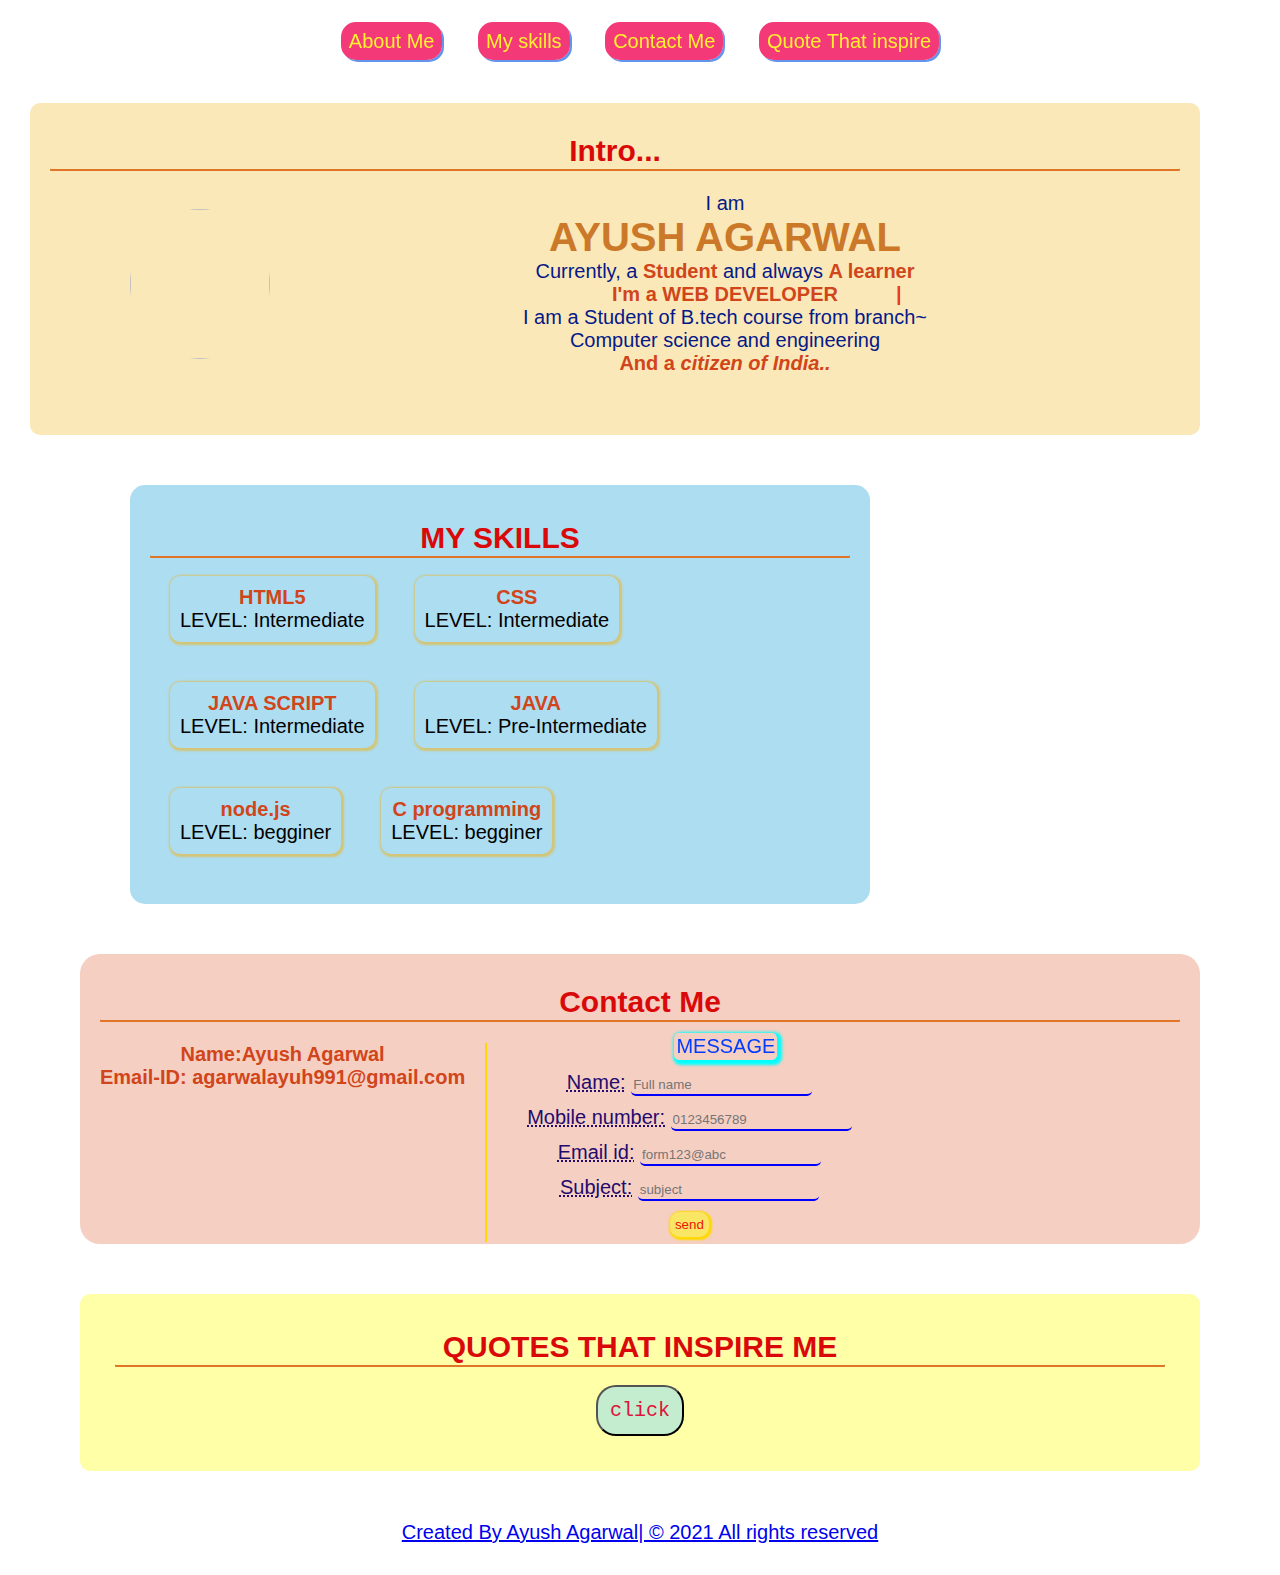
==== index.html @ 65d8fb32 "Update index.html" ====
<!DOCTYPE html>
<html lang="en">

<head>
    <meta charset="UTF-8">
    <meta http-equiv="X-UA-Compatible" content="IE=edge">
    <meta name="viewport" content="width=device-width, initial-scale=1.0">
    <title>My CV</title>
    <link rel="stylesheet" href="portfolio.css">
</head>

<body>
    <nav>
        <a class="nav" href="#About_Me">About Me</a>
        <a class="nav" href="#skills">My skills</a>
        <a class="nav" href="#contact">Contact Me</a>
        <a class="nav" href="#quote">Quote That inspire</a>
    </nav>
    <main>
        <section id="About_Me">
            <header>Intro...</header>
            <img src="/portfolio/profile.JPG" id="profile" alt=""><br>
            <span>I am </span>
            <h1>AYUSH AGARWAL</h1>
            <span>Currently, a <b>Student</b> and always <b>A learner</b></span><br>
            <b>I'm a WEB DEVELOPER</b>
            <b id="cursor">|</b><b id="cursor1">|</b>
            <p>I am a Student of B.tech course from branch~<br> Computer science and engineering</p>
            <b>And a <i>citizen of India..</i></b>
        </section>

        <section id="skills">
            <header>MY SKILLS</header>
            <div id="language">
                
                <div  class="border"id="html">
                    <b>HTML5</b><br>
                    <span>LEVEL: Intermediate</span>
                </div>
                <div  class="border"id="css">
                    <b>CSS</b><br>
                    <span>LEVEL: Intermediate</span>
                </div>
                <div class="border" id="js">
                    <b>JAVA SCRIPT</b><br>
                    <span>LEVEL: Intermediate</span>
                </div>
                <div  class="border"id="java">
                    <b>JAVA</b><br>
                    <span>LEVEL: Pre-Intermediate</span>
                </div>
                <div class="border" id="node">
                    <b>node.js</b><br>
                    <span>LEVEL: begginer</span>
                </div>
                <div class="border" id="c">
                    <b>C programming</b><br>
                    <span>LEVEL: begginer</span>
                </div>
            </div>
        </section>
        <section id="contact">
            <header>Contact Me</header><div id="contact1">
                <br>
            <b>Name:Ayush Agarwal</b><br>
            <b>Email-ID: agarwalayuh991@gmail.com</b></div><br>
            <div id="contactForm">
                <span id="msg">MESSAGE</span><br>
                <label>
                    <span>Name:</span>
                    <input type="text" id="name" placeholder="Full name" required />
                    <p id="invalid" style="color: rgb(218, 25, 63)"></p>
                </label>
                <label>
                    <span>Mobile number:</span>
                    <input type="number" id="number" placeholder="0123456789" required />
                    <p id="invalid1" style="color: rgb(218, 25, 63)"></p>
                </label>
                <label>
                    <span>Email id:</span>
                    <input type="email" name="email" id="email" placeholder="form123@abc" required />
                </label><br>
                <label>
                    <span>Subject:</span>
                    <input type="text" placeholder="subject">
                </label><br>
                <label for="submit">
                    <button id="submit">send</button>
                </label>
            </div>
        </section>
        <section id="quote1">
            <header>QUOTES THAT INSPIRE ME</header>
            <button class="op" id="click"> click</button>
            <div id="open" class="op">
                <span id="quote">THE KEY OF HAPPINESS IS REDUCTION OF DESIRES</span><br>
                <b id="K">~ Bhagwat Gita</b>
            </div>
        </section>
    </main>
    <footer>
        <a class="a" href="#">Created By Ayush Agarwal| &copy; 2021 All rights reserved </a>
    </footer>
    <script src="portfolio.js"></script>
</body>

</html>
---- portfolio.css ----
*{
    margin: 0;
}
body{
    background-image: url("portfolio.jpg");
    /* overflow: hidden; */
    background-repeat: no-repeat;
    background-size: cover;
    font-size: 20px;
    height: fit-content;
    text-align: center;
    padding: 30px;
    font-family: 'Gill Sans', 'Gill Sans MT', Calibri, 'Trebuchet MS', sans-serif;
}
#About_Me{
    background-color: rgba(238, 181, 25, 0.308);
    padding: 20px;
    padding-top: 30px;
    padding-bottom: 60px;
    margin-left: 0px;
    text-align: center;
    color: rgb(6, 25, 136);
    border-radius: 10px;
    /* display: flex;
    flex-wrap: wrap; */
}
#cursor{
    position: absolute;
    /* position: fixed; */
    left: 70%;
    text-align: left;
    color: rgb(236, 60, 37);
    width: 0px;
    opacity: 0%;
    background-color: rgb(235, 220, 173);
    animation: move  steps(11) 2s;
    /* animation: blink 1s linear infinite; */
    z-index: 11;
}
#cursor1{
    position: absolute;
    /* position: fixed; */
    left: 70%;
    text-align: left;
    color: rgb(236, 60, 37);
    width: 0px;
    z-index: 9;
    /* opacity: 0%; */
    background-color: rgb(235, 220, 173);
    /* animation: move 2s steps(11) ; */
    animation: blink 1s linear infinite;
}
@keyframes move {
    0%{
        opacity: 100%;
        left: 52%;
        width: 190px;
    }
    100%{
        opacity:100% ;
        width: 0px;
        left: 71.5%;
    }
}
@keyframes blink {
    0%{
        opacity: 0%;
    }
    100%{
        opacity:100%;
    }
}
#skills{
    background-color: rgba(24, 159, 212, 0.356);
    padding: 20px;
    padding-top: 35px;
    padding-bottom: 30px;
    border-radius: 15px;
    width: 700px;
    margin-left: 100px;
}
#language{
    display: flex;
     flex-wrap: wrap;
}
.border:hover{
background-color: rgba(184, 152, 11, 0.568);
font-size: 22px;
}
#java:hover{
    background-color: rgba(245, 243, 132, 0.651);
    font-size: 22px;
}
#node:hover ,#c:hover{
    background-color: rgba(149, 226, 250, 0.651);
}
.border{
    margin: 20px;
    border-radius: 10px;
    box-shadow: 1px 1px 2px 2px rgba(214, 194, 107, 0.904);
    padding: 10px;
}
b{
    color: rgb(209, 69, 27);
}
h1{
    color: rgb(204, 120, 41);
}
header{
    color: rgb(218, 9, 9);
    font-size: 30px;
    font-weight: 600;
    /* width: fit-content; */
    border-radius: 1px;
    padding: 1px;
    box-shadow: 0px 2px 0px 0px rgb(224, 116, 39);    
    /* margin-bottom: 5px; */
    
}
#profile{
    height: 150px;
    width: 140px;
    border-radius: 50%;
    float: left;
    margin-top: 40px;
    margin-left: 80px;

}
#open, .op{
    border-radius: 20px;
    padding: 12px;
    background-color: rgba(134, 215, 247, 0.486);
    /* position: absolute; */
    text-align: right;
    left: 25%;
    color: crimson;
    top: 40%;
    font-size: 20px;
    margin: auto;
    font-family:monospace;
}
#K{
    animation: appear 4s ease-in 0s ;
    color: rgb(0, 119, 255);
}
#quote{
    animation: dis 1s ease-in 0s;
}
#contact1{
    float:left;
    height: 190px;
}
@keyframes dis {
    0%{
        opacity: 0%;
    }
    50%{
        letter-spacing: 1px;
        opacity: 30%;
    }
    100%{
        opacity: 100%;
        /* animation-fill-mode: backwards; */
    }
}
@keyframes appear {
    0%{
        opacity: 0%;
    }
    50%{
        opacity: 80%;
    }
    100%{
        opacity: 100%;
    }
}
.nav:hover{
    color: rgb(240, 73, 23);
    background-color: rgba(255, 252, 102, 0.637);
}
.nav{
    text-decoration-line: none;
    color: rgb(255, 241, 47);
    background-color: rgba(241, 25, 97, 0.863);
    font-family: 'Gill Sans', 'Gill Sans MT', Calibri, 'Trebuchet MS', sans-serif;
    padding: 8px;
    margin: 15px;
    box-shadow: 2px 2px cornflowerblue;
    /* border-style: ridge; */
    border-radius: 15px;
    /* margin-bottom: ; */
}
#contact{
    background-color: rgba(233, 150, 122, 0.459);
    padding: 30px;
    height: 230px;
    padding-left: 20px;
    padding-right: 20px;
    border-radius: 20px;
}

#contactForm{
    padding-left: 20px;
    margin-left: 20px;
    border-left: gold 2px solid;
    padding: 5px;
    padding-left: 40px;
    /* width: fit-content;
    height: fit-content; */
    float: left;
}
section{
    margin: 50px;
}
nav{
    top: 0px;
    position: sticky;
}
label>span{
    color: rgb(35, 11, 110);
    text-decoration-line: underline;
    text-decoration-style: dotted;
}
label>input{
    outline: none;
    border: none;
    border-radius: 5px;
    margin-bottom: 10px;
    color: brown;
    background-color: inherit;
    border-bottom: 2px blue solid;
    padding: 2px;
}
#msg{
    color: rgb(0, 60, 255);
    position: absolute;
    /* padding-bottom: 10px; */
    padding: 2px;
    border-radius: 5px;
    box-shadow: 2px 2px 3px 3px aqua;
    margin-left: -15px;
    margin-top: -15px;
    /* margin-bottom: 20px;  */
}
#submit:hover{
    background-color: khaki;
}
#submit{
    border: none;
    padding: 5px;
    border-radius: 10px;
    box-shadow: 1px 1px 2px 2px rgb(255, 217, 0);
    color: rgb(235, 21, 5);
    background-color: rgba(255, 255, 0, 0.479);
}
#quote1{
    padding: 35px;
    border-radius: 10px;
    background-color: rgba(255, 255, 0, 0.342);
}
#open{
    margin-top: 15px;
    width: fit-content;
}
#click{
    margin-top: 20px;
}
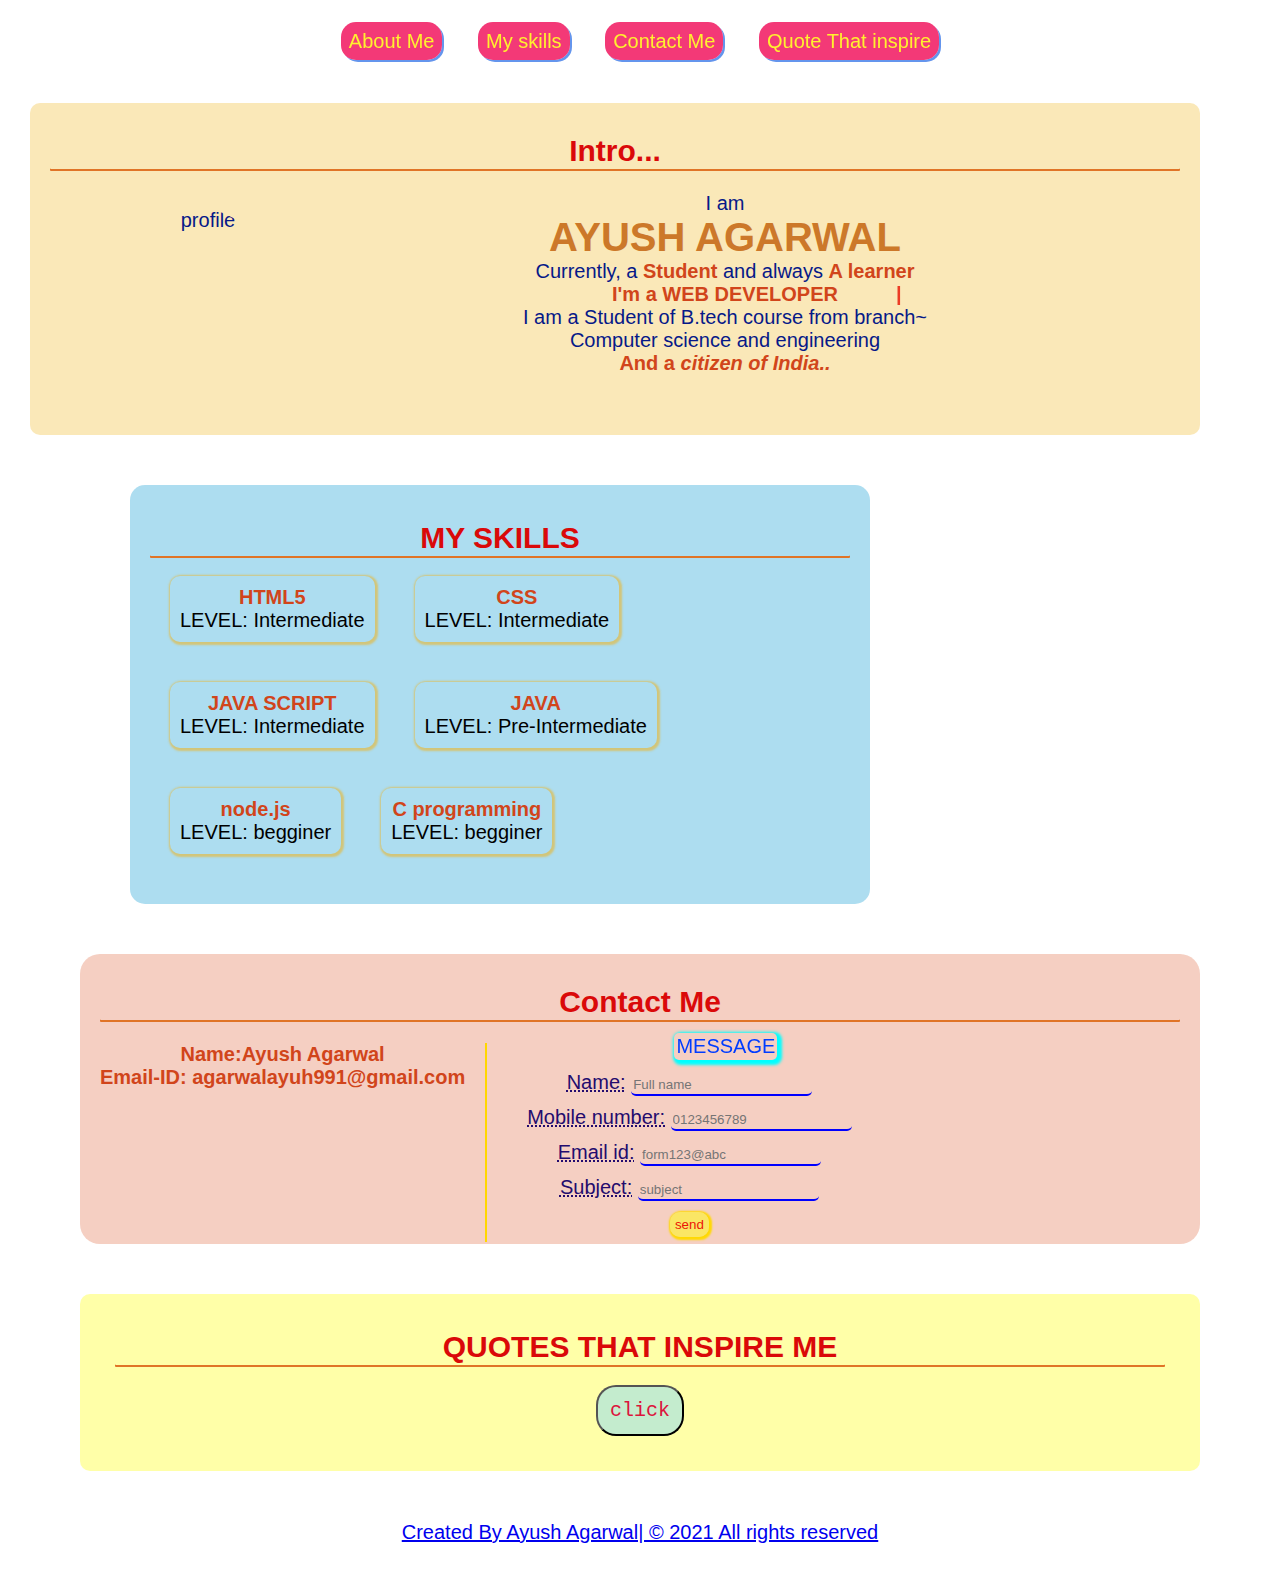
==== commit 979f37de: "path updated" ====
--- a/index.html
+++ b/index.html
@@ -19,7 +19,7 @@
     <main>
         <section id="About_Me">
             <header>Intro...</header>
-            <img src="/portfolio/profile.JPG" id="profile" alt=""><br>
+            <img src="img/profile.jpg" id="profile" alt="profile"><br>
             <span>I am </span>
             <h1>AYUSH AGARWAL</h1>
             <span>Currently, a <b>Student</b> and always <b>A learner</b></span><br>
--- a/portfolio.css
+++ b/portfolio.css
@@ -2,7 +2,7 @@
     margin: 0;
 }
 body{
-    background-image: url("portfolio.jpg");
+    background-image: url("/img/portfolio.jpg");
     /* overflow: hidden; */
     background-repeat: no-repeat;
     background-size: cover;
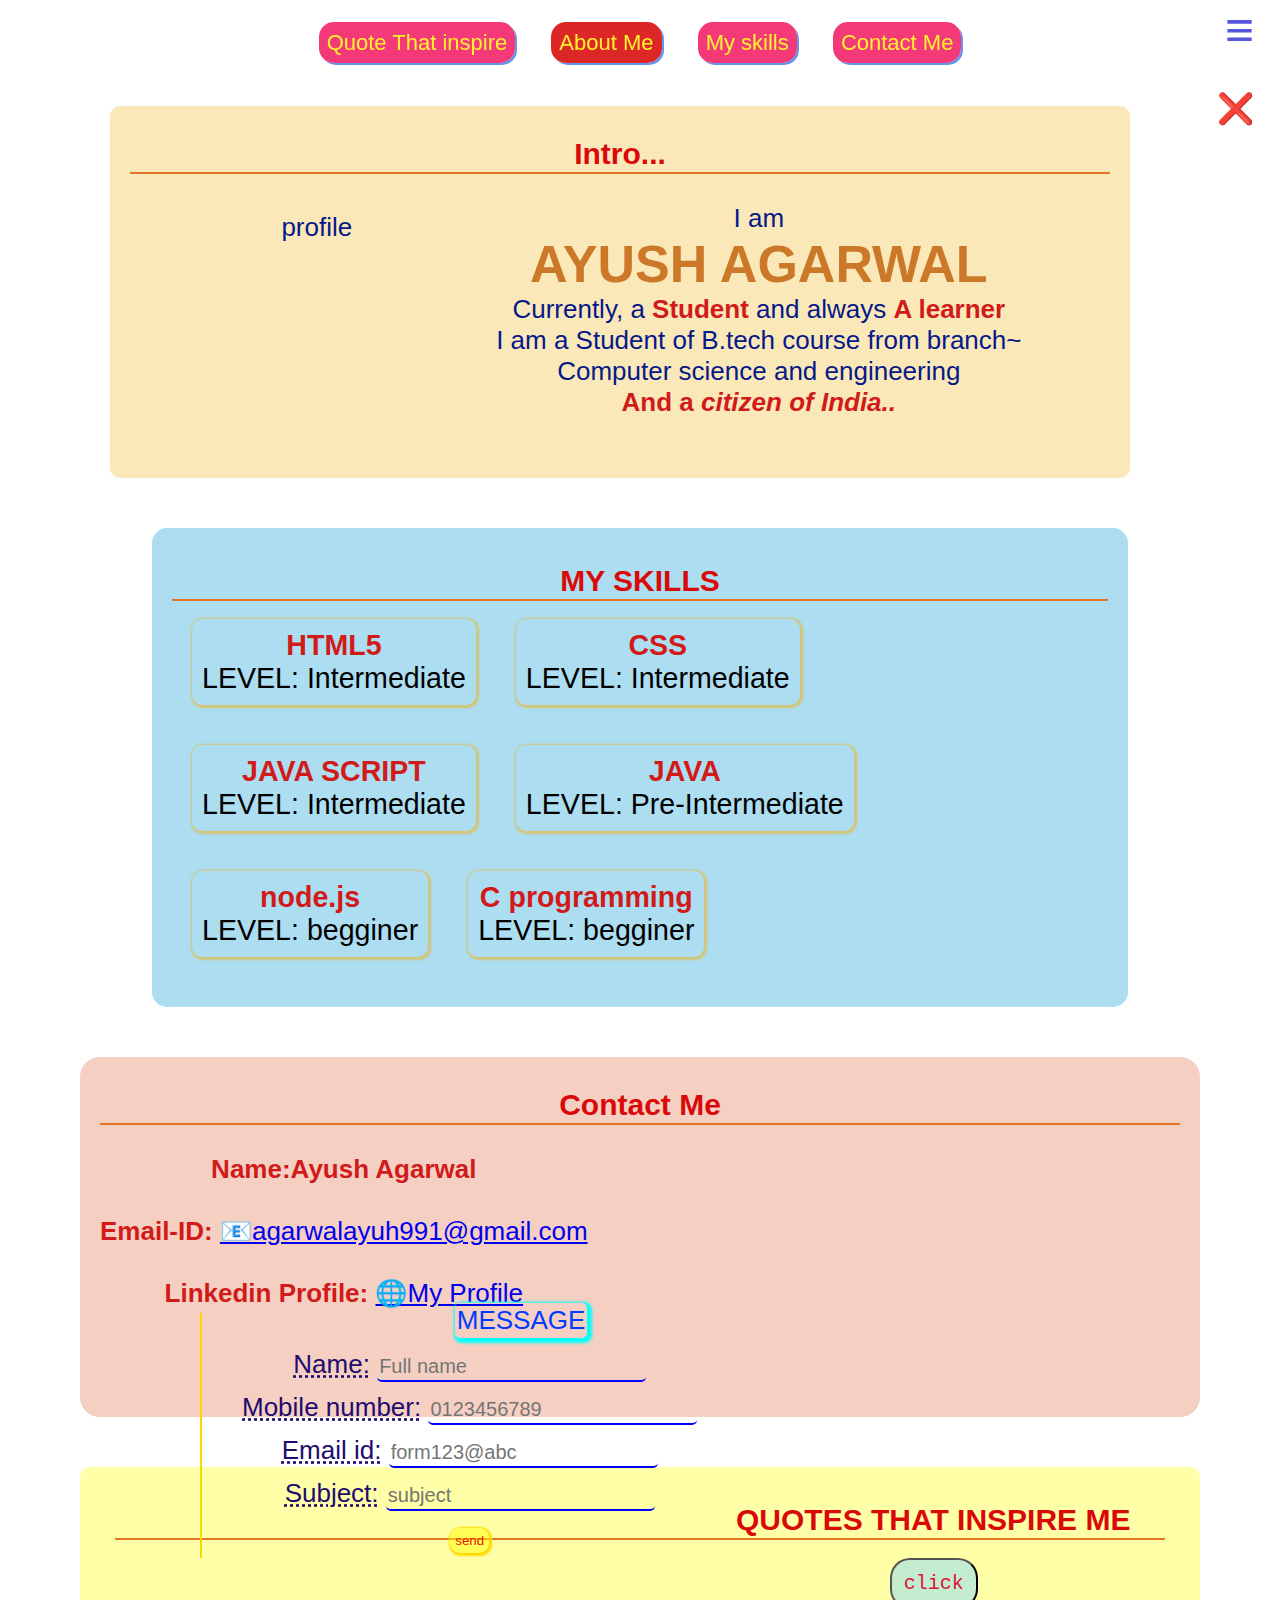
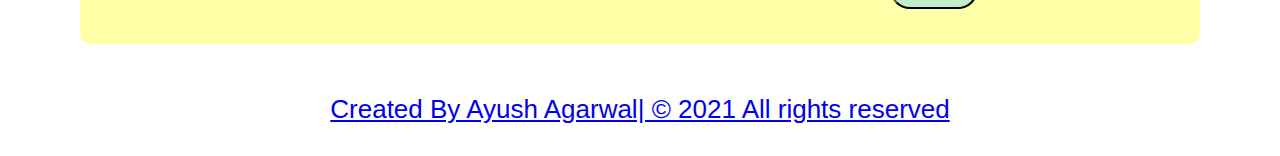
==== commit 70388ac2: "Update index.html" ====
--- a/index.html
+++ b/index.html
@@ -7,37 +7,40 @@
     <meta name="viewport" content="width=device-width, initial-scale=1.0">
     <title>My CV</title>
     <link rel="stylesheet" href="portfolio.css">
+    <meta name="google-site-verification" content="QIMEVDk6JDacHBeNXp_3_qwthQo9tRF6MAH_9-aYvh8" />
 </head>
 
 <body>
-    <nav>
-        <a class="nav" href="#About_Me">About Me</a>
-        <a class="nav" href="#skills">My skills</a>
-        <a class="nav" href="#contact">Contact Me</a>
-        <a class="nav" href="#quote">Quote That inspire</a>
-    </nav>
-    <main>
+    <button id="close">❌</button>
+    <button id="show">≡</button>
+    <div id="navHid">
+        <nav id="nav">
+            <a class="nav" href="#quote1">Quote That inspire</a>
+            <a class="nav nav1" href="#About_Me">About Me</a>
+            <a class="nav" href="#skills">My skills</a>
+            <a class="nav" href="#contact">Contact Me</a>
+        </nav>
+    </div>
+    <main id="blur">
         <section id="About_Me">
             <header>Intro...</header>
             <img src="img/profile.jpg" id="profile" alt="profile"><br>
             <span>I am </span>
             <h1>AYUSH AGARWAL</h1>
             <span>Currently, a <b>Student</b> and always <b>A learner</b></span><br>
-            <b>I'm a WEB DEVELOPER</b>
-            <b id="cursor">|</b><b id="cursor1">|</b>
+            <h3 id="dev"></h3>
             <p>I am a Student of B.tech course from branch~<br> Computer science and engineering</p>
             <b>And a <i>citizen of India..</i></b>
         </section>
-
         <section id="skills">
             <header>MY SKILLS</header>
             <div id="language">
-                
-                <div  class="border"id="html">
+
+                <div class="border" id="html">
                     <b>HTML5</b><br>
                     <span>LEVEL: Intermediate</span>
                 </div>
-                <div  class="border"id="css">
+                <div class="border" id="css">
                     <b>CSS</b><br>
                     <span>LEVEL: Intermediate</span>
                 </div>
@@ -45,7 +48,7 @@
                     <b>JAVA SCRIPT</b><br>
                     <span>LEVEL: Intermediate</span>
                 </div>
-                <div  class="border"id="java">
+                <div class="border" id="java">
                     <b>JAVA</b><br>
                     <span>LEVEL: Pre-Intermediate</span>
                 </div>
@@ -60,10 +63,15 @@
             </div>
         </section>
         <section id="contact">
-            <header>Contact Me</header><div id="contact1">
+            <header>Contact Me</header>
+            <div id="contact1">
                 <br>
-            <b>Name:Ayush Agarwal</b><br>
-            <b>Email-ID: agarwalayuh991@gmail.com</b></div><br>
+                <b>Name:Ayush Agarwal</b><br><br>
+                <b>Email-ID:</b>
+                <a href="mailto:agarwalayuh991@gmail.com">📧agarwalayuh991@gmail.com</a><br><br>
+                <b>Linkedin Profile:</b>
+                <a href="https://www.linkedin.com/in/ayush-agarwal52/" target="_blank">🌐My Profile</a>
+            </div><br>
             <div id="contactForm">
                 <span id="msg">MESSAGE</span><br>
                 <label>
--- a/portfolio.css
+++ b/portfolio.css
@@ -1,13 +1,17 @@
 *{
     margin: 0;
 }
+html{
+    font-size: 100%;
+}
 body{
-    background-image: url("/img/portfolio.jpg");
+    background-image: url("img/portfolio.jpg");
     /* overflow: hidden; */
-    background-repeat: no-repeat;
-    background-size: cover;
+    background-repeat: repeat;
+    /* background-repeat: no-repeat; */
+    /* background-size: cover; */
     font-size: 20px;
-    height: fit-content;
+    /* height: fit-content; */
     text-align: center;
     padding: 30px;
     font-family: 'Gill Sans', 'Gill Sans MT', Calibri, 'Trebuchet MS', sans-serif;
@@ -24,60 +28,31 @@
     /* display: flex;
     flex-wrap: wrap; */
 }
-#cursor{
-    position: absolute;
-    /* position: fixed; */
-    left: 70%;
-    text-align: left;
-    color: rgb(236, 60, 37);
-    width: 0px;
-    opacity: 0%;
-    background-color: rgb(235, 220, 173);
-    animation: move  steps(11) 2s;
-    /* animation: blink 1s linear infinite; */
-    z-index: 11;
-}
-#cursor1{
-    position: absolute;
-    /* position: fixed; */
-    left: 70%;
-    text-align: left;
-    color: rgb(236, 60, 37);
-    width: 0px;
-    z-index: 9;
-    /* opacity: 0%; */
-    background-color: rgb(235, 220, 173);
-    /* animation: move 2s steps(11) ; */
-    animation: blink 1s linear infinite;
-}
-@keyframes move {
-    0%{
-        opacity: 100%;
-        left: 52%;
-        width: 190px;
-    }
-    100%{
-        opacity:100% ;
-        width: 0px;
-        left: 71.5%;
-    }
-}
+#dev{
+    overflow: hidden;
+    color: crimson;
+    border-right: 2px blue solid;
+    padding-right: 2px;
+    margin: 0 auto;
+    width: fit-content;
+    white-space: nowrap;
+    animation:
+     blink .5s step-end infinite ;
+}
+
 @keyframes blink {
-    0%{
-        opacity: 0%;
-    }
-    100%{
-        opacity:100%;
-    }
+   from ,to{border-color: transparent;}
+   50%{border-color: rgb(70, 91, 214);}
 }
 #skills{
     background-color: rgba(24, 159, 212, 0.356);
     padding: 20px;
+    
     padding-top: 35px;
     padding-bottom: 30px;
     border-radius: 15px;
-    width: 700px;
-    margin-left: 100px;
+    /* width: 700px; */
+    /* margin-left: 100px; */
 }
 #language{
     display: flex;
@@ -101,7 +76,7 @@
     padding: 10px;
 }
 b{
-    color: rgb(209, 69, 27);
+    color: rgb(209, 27, 27);
 }
 h1{
     color: rgb(204, 120, 41);
@@ -124,7 +99,7 @@
     float: left;
     margin-top: 40px;
     margin-left: 80px;
-
+    clear: right;
 }
 #open, .op{
     border-radius: 20px;
@@ -190,20 +165,22 @@
     border-radius: 15px;
     /* margin-bottom: ; */
 }
+
 #contact{
     background-color: rgba(233, 150, 122, 0.459);
     padding: 30px;
-    height: 230px;
+    height: 300px;
+    /* height: fit-content; */
     padding-left: 20px;
     padding-right: 20px;
     border-radius: 20px;
 }
 
 #contactForm{
-    padding-left: 20px;
     margin-left: 20px;
     border-left: gold 2px solid;
     padding: 5px;
+    /* position: absolute; */
     padding-left: 40px;
     /* width: fit-content;
     height: fit-content; */
@@ -212,7 +189,8 @@
 section{
     margin: 50px;
 }
-nav{
+#navHid{
+    z-index: 20;
     top: 0px;
     position: sticky;
 }
@@ -230,6 +208,9 @@
     background-color: inherit;
     border-bottom: 2px blue solid;
     padding: 2px;
+}
+input{
+    font-size: 17px;
 }
 #msg{
     color: rgb(0, 60, 255);
@@ -264,4 +245,163 @@
 }
 #click{
     margin-top: 20px;
-}+}
+@media screen and (min-width:1120px) {
+body{
+    font-size:26px;
+}
+
+#profile{
+    height: 8em;
+    width: 7.6em;
+    margin-left: 80px;
+}
+#About_Me{
+    margin-left: 80px;
+    margin-right: 120px;
+}
+#skills{
+    margin-right: 10%;
+    margin-left: 10%;
+    font-size: 1.1em;
+    /* padding-right: 5em; */
+}
+}
+@media screen and (min-width:1250px){
+    #contactForm{
+        margin-left: 100px;
+      }
+      input{
+          font-size: 20px;
+      }
+}
+@media screen and (max-width:975px){
+    #contact{
+       height: 450px;
+       /* width: 600px; */
+       /* margin-left: 60px; */
+    }
+}
+@media screen and (max-width:680px) {
+    body{
+        font-size: 18px;
+    }
+    #skills> header{
+        font-size: 30px;
+        text-shadow: rgb(9, 3, 98) 2px 2px;
+    }
+    #skills{
+        margin-left: -22px;
+        background-image: url("img/skills.jpg");
+        background-blend-mode:soft-light;
+        background-size: contain; 
+    width: 100%;
+   
+    }
+    .border>span{
+        /* font-weight: bold; */
+        font-family: monospace;
+        color: rgb(192, 151, 17);
+        text-shadow: 1px 1px rgb(255, 17, 0);
+    }
+    .border>b{
+        font-size: 23px;
+        font-weight: bold;
+        text-shadow: 1px 1px rgb(241, 238, 53);
+        /* color: turquoise; */
+    }
+    .border{
+        font-size: 20px;
+        /* text-shadow: 1px 1px yellow;   */
+        width: 100%;
+        background-color: rgba(15, 163, 221, 0.479);
+        /* display: flex; */
+    }
+    #About_Me{
+        margin-left: 0;
+        margin-right: 0;
+    }
+    #profile{
+        /* margin-right: 0; */
+       margin-bottom: 8px;
+        margin-left: 0;
+        float: none;
+    }
+    .nav{
+        margin-top: 1px;
+        margin-bottom: 15px;
+    }
+    nav{
+        /* position: fixed; */
+        display: flex;
+        z-index: 12;
+        padding-bottom: 1px;
+        margin-bottom: -40px;
+        flex-wrap: wrap;
+    }
+    #contact1{
+       margin-bottom: -10px;
+    }
+  #contact{
+      width: 95%;
+      margin: auto;
+      margin-left: -12px;
+      height: 520px;
+      padding: auto;
+  }
+#msg{
+    margin:auto;
+    margin-left: -50px;
+    margin-top: -50px;
+}
+#quote1>header{
+    font-size: 20px;
+    
+}
+#quote1{
+    width: 90%;
+    /* margin: auto; */
+    margin-left: -22px;
+}
+}
+#show{
+    /* width: 200em; */
+    font-size: 50px;
+    position: fixed;
+    top: 0;
+    right: 20px;
+    background-color: inherit;
+    border: none;
+    border-radius: 20px;
+    color: rgb(87, 87, 221);
+    z-index: 15;
+}
+#close{
+    position: fixed;
+    top: 0;
+    background-color: inherit;
+    right: 20px;
+    border-radius: 20px;
+    margin-top: 90px;
+    z-index: 21;
+    font-size: 30px;
+   border: none;
+}
+#show:hover{
+    background-color: rgba(134, 134, 139, 0.219);
+    margin: 2px;
+    /* padding: 10px; */
+   padding: 5px;
+   border-radius: 30px;
+}
+#close:hover{
+    border-radius: 20px;
+    padding: 5px;
+    background-color: rgba(255, 0, 0, 0.267);
+}
+nav{
+    font-size: 22px;
+}
+.nav1{
+    background-color: rgb(221, 38, 38);
+}
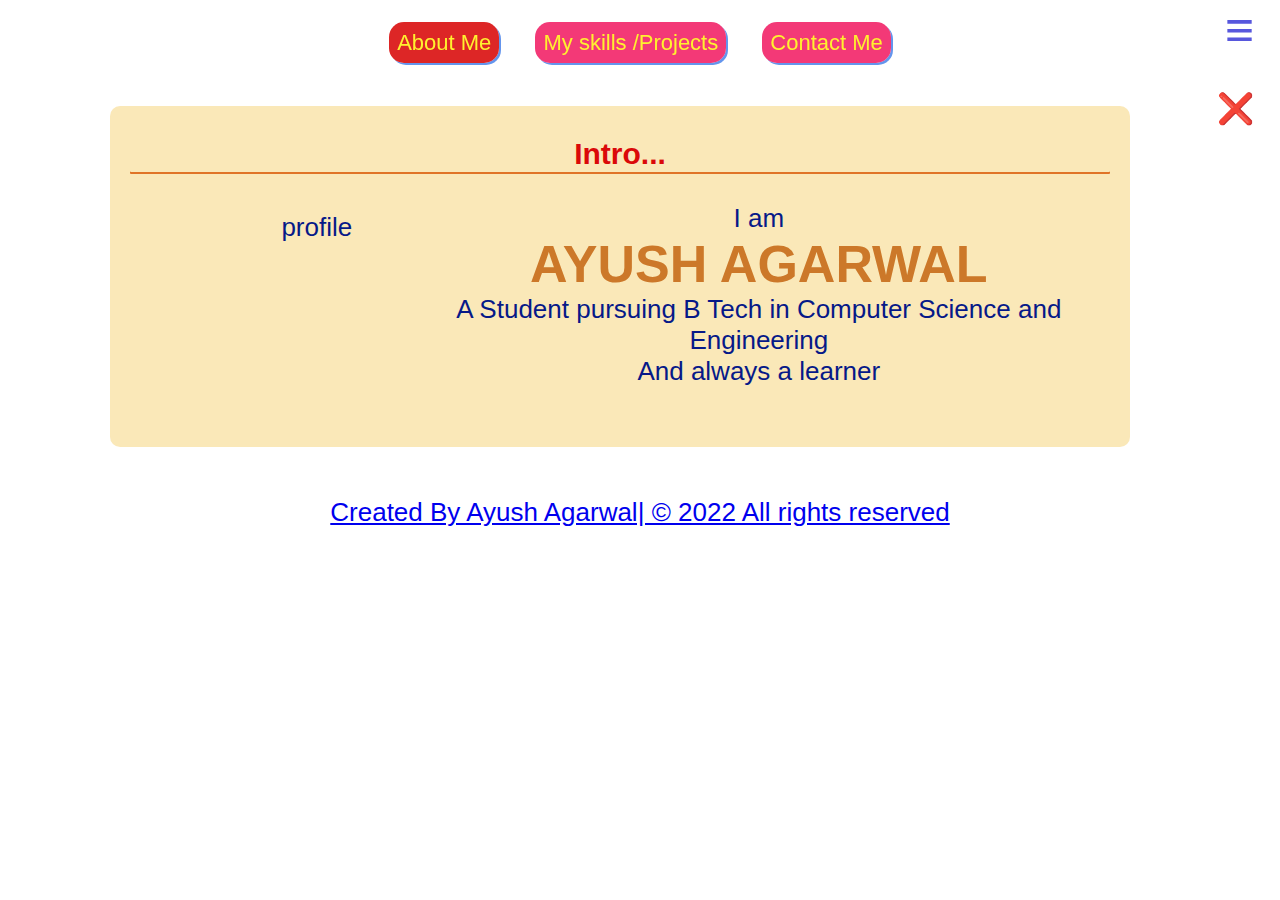
==== commit bc62b10e: "done" ====
--- a/index.html
+++ b/index.html
@@ -5,7 +5,8 @@
     <meta charset="UTF-8">
     <meta http-equiv="X-UA-Compatible" content="IE=edge">
     <meta name="viewport" content="width=device-width, initial-scale=1.0">
-    <title>My CV</title>
+    <title>Profile: Ayush</title>
+    <link rel="icon" href="img/iconImage.ico" type="image/ico">
     <link rel="stylesheet" href="portfolio.css">
     <meta name="google-site-verification" content="QIMEVDk6JDacHBeNXp_3_qwthQo9tRF6MAH_9-aYvh8" />
 </head>
@@ -15,99 +16,21 @@
     <button id="show">≡</button>
     <div id="navHid">
         <nav id="nav">
-            <a class="nav" href="#quote1">Quote That inspire</a>
-            <a class="nav nav1" href="#About_Me">About Me</a>
-            <a class="nav" href="#skills">My skills</a>
-            <a class="nav" href="#contact">Contact Me</a>
+            <a class="nav nav1" href="index.html">About Me</a>
+            <a class="nav" href="skills.html">My skills /Projects</a>
+            <a class="nav" href="contact.html">Contact Me</a>
         </nav>
     </div>
     <main id="blur">
         <section id="About_Me">
             <header>Intro...</header>
-            <img src="img/profile.jpg" id="profile" alt="profile"><br>
-            <span>I am </span>
-            <h1>AYUSH AGARWAL</h1>
-            <span>Currently, a <b>Student</b> and always <b>A learner</b></span><br>
-            <h3 id="dev"></h3>
-            <p>I am a Student of B.tech course from branch~<br> Computer science and engineering</p>
-            <b>And a <i>citizen of India..</i></b>
-        </section>
-        <section id="skills">
-            <header>MY SKILLS</header>
-            <div id="language">
-
-                <div class="border" id="html">
-                    <b>HTML5</b><br>
-                    <span>LEVEL: Intermediate</span>
-                </div>
-                <div class="border" id="css">
-                    <b>CSS</b><br>
-                    <span>LEVEL: Intermediate</span>
-                </div>
-                <div class="border" id="js">
-                    <b>JAVA SCRIPT</b><br>
-                    <span>LEVEL: Intermediate</span>
-                </div>
-                <div class="border" id="java">
-                    <b>JAVA</b><br>
-                    <span>LEVEL: Pre-Intermediate</span>
-                </div>
-                <div class="border" id="node">
-                    <b>node.js</b><br>
-                    <span>LEVEL: begginer</span>
-                </div>
-                <div class="border" id="c">
-                    <b>C programming</b><br>
-                    <span>LEVEL: begginer</span>
-                </div>
-            </div>
-        </section>
-        <section id="contact">
-            <header>Contact Me</header>
-            <div id="contact1">
-                <br>
-                <b>Name:Ayush Agarwal</b><br><br>
-                <b>Email-ID:</b>
-                <a href="mailto:agarwalayuh991@gmail.com">📧agarwalayuh991@gmail.com</a><br><br>
-                <b>Linkedin Profile:</b>
-                <a href="https://www.linkedin.com/in/ayush-agarwal52/" target="_blank">🌐My Profile</a>
-            </div><br>
-            <div id="contactForm">
-                <span id="msg">MESSAGE</span><br>
-                <label>
-                    <span>Name:</span>
-                    <input type="text" id="name" placeholder="Full name" required />
-                    <p id="invalid" style="color: rgb(218, 25, 63)"></p>
-                </label>
-                <label>
-                    <span>Mobile number:</span>
-                    <input type="number" id="number" placeholder="0123456789" required />
-                    <p id="invalid1" style="color: rgb(218, 25, 63)"></p>
-                </label>
-                <label>
-                    <span>Email id:</span>
-                    <input type="email" name="email" id="email" placeholder="form123@abc" required />
-                </label><br>
-                <label>
-                    <span>Subject:</span>
-                    <input type="text" placeholder="subject">
-                </label><br>
-                <label for="submit">
-                    <button id="submit">send</button>
-                </label>
-            </div>
-        </section>
-        <section id="quote1">
-            <header>QUOTES THAT INSPIRE ME</header>
-            <button class="op" id="click"> click</button>
-            <div id="open" class="op">
-                <span id="quote">THE KEY OF HAPPINESS IS REDUCTION OF DESIRES</span><br>
-                <b id="K">~ Bhagwat Gita</b>
-            </div>
+            <img src="img/profile.jpg" id="profile" alt="profile"><br>I am <h1>AYUSH AGARWAL</h1>
+            <span> A Student pursuing B Tech in Computer Science and Engineering</span><br>
+            <h3 id="dev"></h3> And always a learner <br>
         </section>
     </main>
-    <footer>
-        <a class="a" href="#">Created By Ayush Agarwal| &copy; 2021 All rights reserved </a>
+       <footer>
+        <a class="a" href="#">Created By Ayush Agarwal| &copy; 2022 All rights reserved </a>
     </footer>
     <script src="portfolio.js"></script>
 </body>
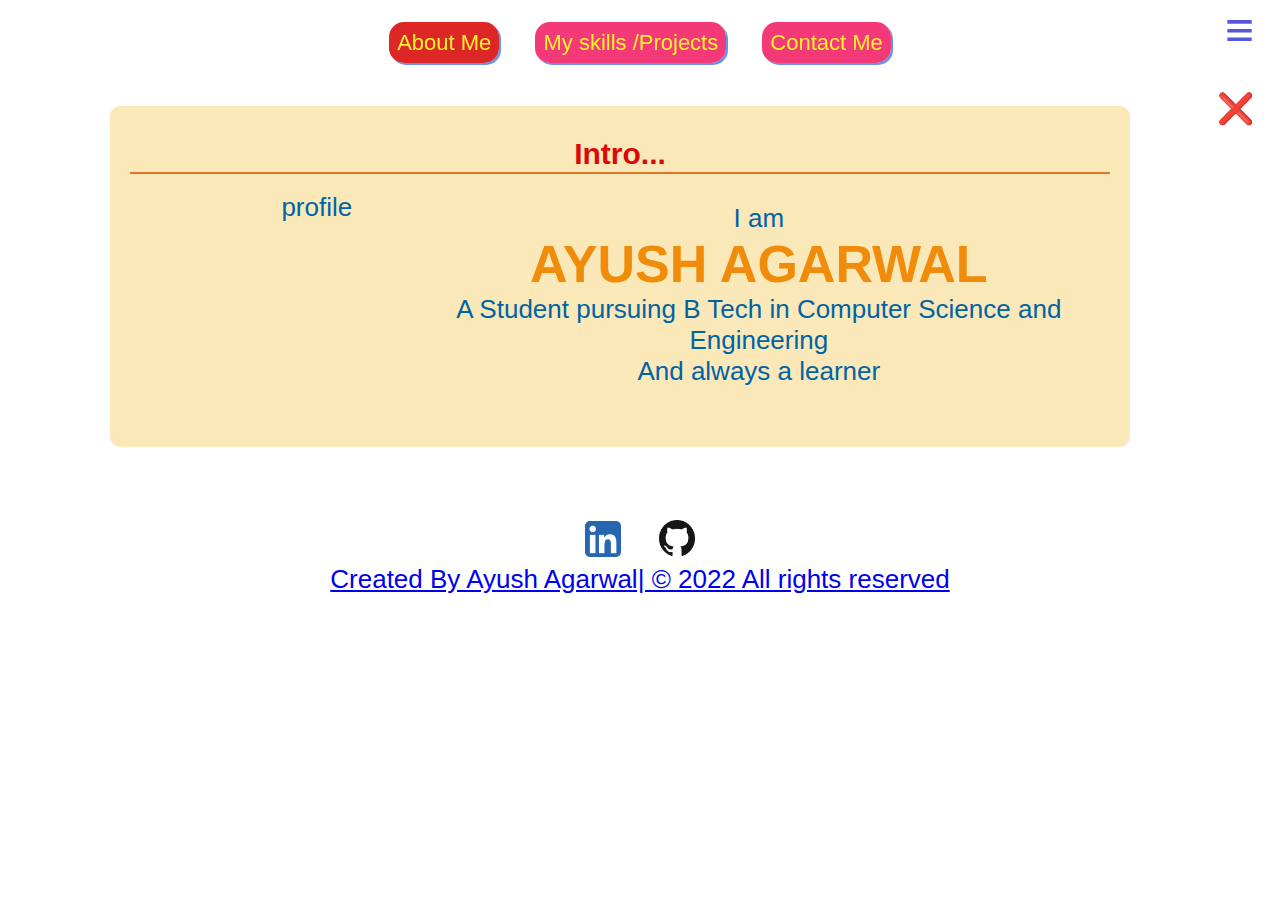
==== commit 860b510e: "update" ====
--- a/index.html
+++ b/index.html
@@ -30,6 +30,8 @@
         </section>
     </main>
        <footer>
+        <a href="https://www.linkedin.com/in/ayush-agarwal52" target="_blank"><img src="img/linkedinIcon.png" alt="linkedin" style="border-radius: 5px;" class="icon"></a>
+         <a href="https://github.com/agarwalayush9" target="_blank"><img src="img/GitHub-Mark-64px.png" alt="Github" class="icon" style="margin-left: 30px;"></a><br>
         <a class="a" href="#">Created By Ayush Agarwal| &copy; 2022 All rights reserved </a>
     </footer>
     <script src="portfolio.js"></script>
--- a/portfolio.css
+++ b/portfolio.css
@@ -7,7 +7,7 @@
 body{
     background-image: url("img/portfolio.jpg");
     /* overflow: hidden; */
-    background-repeat: repeat;
+    /* background-repeat: repeat; */
     /* background-repeat: no-repeat; */
     /* background-size: cover; */
     font-size: 20px;
@@ -23,14 +23,14 @@
     padding-bottom: 60px;
     margin-left: 0px;
     text-align: center;
-    color: rgb(6, 25, 136);
+    color: rgb(0, 99, 165);
     border-radius: 10px;
     /* display: flex;
     flex-wrap: wrap; */
 }
 #dev{
     overflow: hidden;
-    color: crimson;
+    /* color: crimson; */
     border-right: 2px blue solid;
     padding-right: 2px;
     margin: 0 auto;
@@ -39,7 +39,11 @@
     animation:
      blink .5s step-end infinite ;
 }
-
+#contact1>a{
+    text-decoration-line: none;
+    color: rgb(12, 211, 211);
+    text-shadow: 1px 1px blue;
+}
 @keyframes blink {
    from ,to{border-color: transparent;}
    50%{border-color: rgb(70, 91, 214);}
@@ -47,7 +51,6 @@
 #skills{
     background-color: rgba(24, 159, 212, 0.356);
     padding: 20px;
-    
     padding-top: 35px;
     padding-bottom: 30px;
     border-radius: 15px;
@@ -55,7 +58,7 @@
     /* margin-left: 100px; */
 }
 #language{
-    display: flex;
+    /* display: flex; */
      flex-wrap: wrap;
 }
 .border:hover{
@@ -73,13 +76,19 @@
     margin: 20px;
     border-radius: 10px;
     box-shadow: 1px 1px 2px 2px rgba(214, 194, 107, 0.904);
+    height: fit-content;
     padding: 10px;
+    width: fit-content;
 }
 b{
     color: rgb(209, 27, 27);
 }
+.left{
+    display: flex;
+}
 h1{
-    color: rgb(204, 120, 41);
+   font-family: 'Segoe UI', Tahoma, Geneva, Verdana, sans-serif;
+   color: rgb(240, 140, 9);
 }
 header{
     color: rgb(218, 9, 9);
@@ -97,7 +106,7 @@
     width: 140px;
     border-radius: 50%;
     float: left;
-    margin-top: 40px;
+    margin-top:20px;
     margin-left: 80px;
     clear: right;
 }
@@ -194,6 +203,9 @@
     top: 0px;
     position: sticky;
 }
+.icon{
+    width: 3%;
+}
 label>span{
     color: rgb(35, 11, 110);
     text-decoration-line: underline;
@@ -286,23 +298,21 @@
     body{
         font-size: 18px;
     }
+    .icon{
+        width: 7%;
+    }
     #skills> header{
         font-size: 30px;
         text-shadow: rgb(9, 3, 98) 2px 2px;
     }
     #skills{
         margin-left: -22px;
-        background-image: url("img/skills.jpg");
+        /* background-image: url("img/skills.jpg"); */
         background-blend-mode:soft-light;
         background-size: contain; 
+        
     width: 100%;
    
-    }
-    .border>span{
-        /* font-weight: bold; */
-        font-family: monospace;
-        color: rgb(192, 151, 17);
-        text-shadow: 1px 1px rgb(255, 17, 0);
     }
     .border>b{
         font-size: 23px;
@@ -313,7 +323,7 @@
     .border{
         font-size: 20px;
         /* text-shadow: 1px 1px yellow;   */
-        width: 100%;
+        width: fit-content;
         background-color: rgba(15, 163, 221, 0.479);
         /* display: flex; */
     }
@@ -339,20 +349,20 @@
         margin-bottom: -40px;
         flex-wrap: wrap;
     }
-    #contact1{
-       margin-bottom: -10px;
-    }
+   
   #contact{
       width: 95%;
       margin: auto;
       margin-left: -12px;
       height: 520px;
       padding: auto;
+      background-image: url("img/contact.jpg");
+      background-size: contain;
   }
 #msg{
     margin:auto;
     margin-left: -50px;
-    margin-top: -50px;
+    margin-top: -15px;
 }
 #quote1>header{
     font-size: 20px;
@@ -405,3 +415,348 @@
 .nav1{
     background-color: rgb(221, 38, 38);
 }
+footer{
+    margin-top: 6%;
+    padding: 0px;
+}
+#html,#CSS,#javaScript,#j,#nodeJs,#cprogramming{
+    /* background: url('img/html5.png') ; */
+    /* background-repeat: no-repeat;
+    background-size: cover;
+    background-position:center; */
+    position: absolute;
+    /* z-index: 5; */
+    /* overflow: hidden; */
+    width: 50%;
+    margin-left: 10%;
+    display: flex;
+    opacity: 0.25;
+    height:18% 
+    /* background-repeat: no-repeat; */
+}
+.icon:hover{
+    padding: 3px;
+    border-radius: 25%;
+    opacity: 0.5;
+    background-color: rgb(217, 243, 243);
+}
+#j{
+    height: 27%;
+}
+#nodeJs{
+    height: 14%;
+}
+#CSS{
+    opacity: 0.3;
+}
+#trans{
+    /* background-color: rgba(122, 226, 226, 0.568); */
+    /* z-index: 10; */
+    text-shadow: wheat 0.5px 0.5px;
+    font-style: oblique;
+    font-weight: 600;
+    color: rgb(0, 41, 107);
+}
+
+.ch1 {
+    margin-right: auto;
+    margin-left: auto;
+    background-color: coral;
+    padding: 20px 15px;
+    font: 15px Arial;
+    color: rgb(34, 75, 151);
+    border-radius: 10px;
+    max-width: 700px;
+    -webkit-border-radius: 5px;
+    -moz-border-radius: 5px;
+    border-radius: 4%;
+    box-shadow: 10px 10px 1px 1px rgb(255, 225, 89);
+    text-align: center;
+}
+
+.ch1 h1 {
+    font: bold;
+    display: block;
+    background-color: gold;
+    padding: 10px 0px 5px 10px;
+    text-align: center;
+    margin: -20px -20px 0px -20px;
+    border-bottom: 1px solid grey;
+    border-radius: 5%;
+    font-family: -apple-system, BlinkMacSystemFont, "Segoe UI", Roboto, Oxygen,
+        Ubuntu, Cantarell, "Open Sans", "Helvetica Neue", sans-serif;
+    font-size: 50px;
+    color: rgb(22, 190, 202);
+    text-shadow: 3px 2px rgb(240, 63, 51);
+}
+
+.ch1 h1>span {
+    display: block;
+    color: red;
+    font-size: medium;
+    text-shadow: none;
+}
+
+.ch1 label {
+    display: block;
+    margin: 10px;
+}
+
+.ch1 label>span {
+    float: left;
+    margin-top: 5px;
+    color: rgb(8, 99, 202);
+    font-weight: 548;
+    font-size: 25px;
+    text-decoration-line: underline;
+    text-shadow: 1px 1px crimson;
+    font-family: "Gill Sans", "Gill Sans MT", Calibri, "Trebuchet MS",
+        sans-serif;
+    padding-bottom: 5px;
+}
+
+.ch1 input[type="text"],
+.ch1 input[type="number"],
+.ch1 input[type="email"],
+.ch1 textarea,
+.ch1 select {
+    color: rgb(228, 84, 68);
+    width: 100%;
+    height: 25px;
+    font-size: large;
+    font-weight: bold;
+    border: none;
+    border-radius: 10%;
+    background: azure;
+    box-shadow: 5px 5px 1px 1px rgb(255, 182, 182);
+}
+
+.ch1 textarea {
+    height: 100px;
+    padding-top: 10px;
+    font-size: 20px;
+}
+
+.ch1 select {
+    height: 30px;
+}
+
+.ch1 .submit {
+    background-color: rgb(74, 183, 197);
+    border-radius: 5px;
+    border: none;
+    padding: 8px;
+    font-weight: bolder;
+    color: darkblue;
+    font-size: 15px;
+    margin-top: 10px;
+    /* margin-left: 44%; */
+    margin-bottom: -25px;
+    font-size: 18px;
+    width: 10%;
+    font-weight: 2000;
+    border-radius: 20%;
+    box-shadow: 5px 5px crimson;
+    font-family: monospace;
+    margin-left: 280px;
+    margin-bottom: -15px;
+}
+
+.submit:active {
+    box-shadow: 2px 2px crimson;
+    transform: translateX(3px) translateY(3px);
+}
+
+.ch1 .submit:hover {
+    color: rgb(150, 39, 19);
+}
+
+textarea,
+input,
+select {
+    outline: none;
+}
+
+#invalid,
+#invalid1 {
+    font-size: medium;
+    font-weight: bold;
+}
+
+.message {
+    display: block;
+    top: 30%;
+    left: 50%;
+    margin-left: -210px;
+    width: 400px;
+    height: 25%;
+    border-radius: 25%;
+    position: fixed;
+    box-shadow: 8px 8px 5px 6px greenyellow;
+    background-color: rgb(248, 252, 201);
+    animation: comein 1s ease 0s;
+}
+.message h2 {
+    text-align: center;
+    font-size: xx-large;
+    font-weight: bold;
+    color: rgb(241, 109, 21);
+    font-family: "Gill Sans", "Gill Sans MT", Calibri, "Trebuchet MS",
+    sans-serif;
+    text-decoration-line: underline;
+}
+
+.message p ,.message2 p {
+    font-size: larger;
+    font-family: cursive;
+    color: indianred;
+    margin-left: 1px;
+}
+
+.done,
+.back {
+    border: none;
+    font-size: large;
+    box-shadow: 1px 1px crimson;
+    font-weight: bold;
+    color: darkblue;
+    font-family: "Gill Sans", "Gill Sans MT", Calibri, "Trebuchet MS",
+    sans-serif;
+    border-radius: 15%;
+    padding: 5px;
+}
+
+.back {
+    margin-left: 60px;
+}
+
+.done:hover {
+    background-color: aqua;
+}
+
+.back:hover {
+    background-color: aqua;
+}
+
+.done {
+    background-color: greenyellow;
+}
+.message1{
+    display: block;
+    top: 30%;
+    left: 50%;
+    margin-left: -210px;
+    width: 400px;
+    height: 25%;
+    border-radius: 25%;
+    position: fixed;
+    box-shadow: 8px 8px 5px 6px greenyellow;
+    background-color: rgb(248, 252, 201);
+    animation: leave 1s ease-out 0s;
+    visibility: hidden;
+}
+
+.message2{
+    display: block;
+    top: 30%;
+    left: 50%;
+    margin-left: -210px;
+    width: 200px;
+    height: 12%;
+    border-radius: 25%;
+    position: fixed;
+    box-shadow: 8px 8px 5px 6px rgb(255, 47, 47);
+    background-color: rgb(252, 201, 201);
+}
+.message3{
+    display: block;
+    top: 30%;
+    left: 50%;
+    margin-left: -210px;
+    width: 200px;
+    height: 12%;
+    border-radius: 25%;
+    position: fixed;
+    box-shadow: 8px 8px 5px 6px rgb(255, 47, 47);
+    background-color: rgb(252, 201, 201);
+    animation: leave 1s ease-out 0s;
+    visibility: hidden;
+}
+
+.back {
+    background-color: khaki;
+}
+
+@keyframes comein {
+    0% {
+        top: 80%;
+        opacity: 10%;
+    }
+
+    100% {
+        top: 30%;
+        opacity: 100%;
+    }
+}
+@keyframes leave {
+    0%{
+        top: 30%;
+        opacity: 50%;
+        visibility: visible;
+    }
+    100%{
+        top: 80%;
+        opacity: 0%;
+        visibility: visible;
+    }
+}
+
+@media screen and (max-width: 650px) {
+    .message ,.message1{
+        margin-left: none;
+        left: 70%;
+        height: 25%;
+        width: 270px;
+    }
+    .message2, .message3{
+        left: 300px;
+    }
+
+    .message h2  {
+        font-size: 25px;
+    }
+
+    .message p , .message2 p{
+        font-size: 20px;
+    }
+    .ch1 .submit{
+        margin-left: 150px;
+        width: fit-content;
+    }
+
+    .done,
+    .back {
+        font-size: 20px;
+        margin-left: 15px;
+    }
+}
+.view{
+    background-color: rgba(255, 197, 88, 0.897);
+    color: rgb(34, 108, 226);
+    border-radius: 10px;
+    box-shadow: 2px 2px crimson;
+    padding: 3px;
+    padding-top: 1px;
+    float: right;
+    /* position: absolute; */
+    text-decoration: none;
+    /* margin-top: 20px; */
+    /* margin-right: 16px; */
+}
+.formImg{
+    float: right;
+    width: 15%;
+    border-radius: 40%;
+    margin-top: -12px;
+    height: 100px;
+}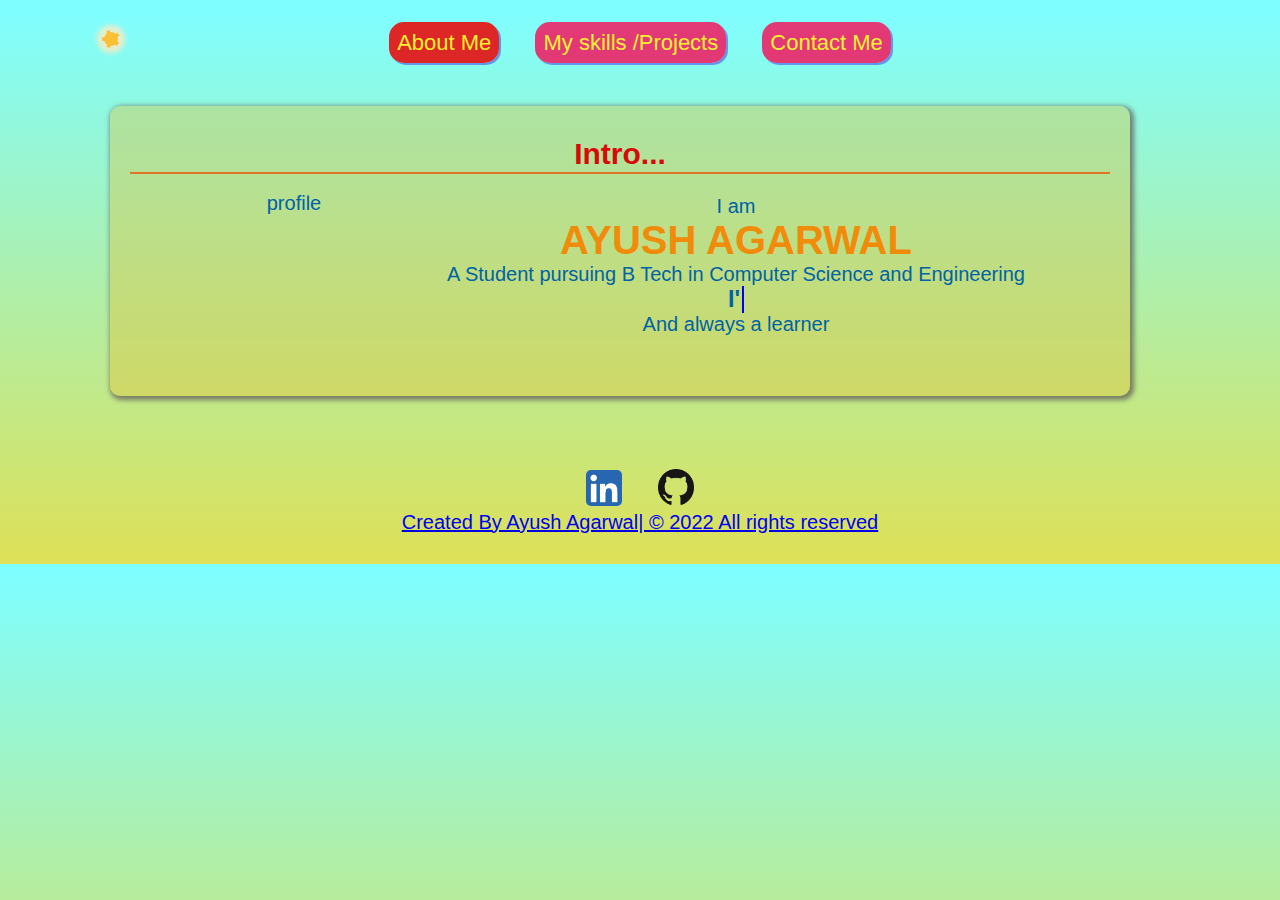
==== commit da70f5b7: "mode" ====
--- a/index.html
+++ b/index.html
@@ -11,7 +11,11 @@
     <meta name="google-site-verification" content="QIMEVDk6JDacHBeNXp_3_qwthQo9tRF6MAH_9-aYvh8" />
 </head>
 
-<body>
+<body id="b">
+    <button id="Lightmode"></button>
+    <i id="writeL"></i>
+    <i id="writeD"></i>
+    <button id="Darkmode"></button>
     <button id="close">❌</button>
     <button id="show">≡</button>
     <div id="navHid">
--- a/portfolio.css
+++ b/portfolio.css
@@ -4,8 +4,54 @@
 html{
     font-size: 100%;
 }
-body{
-    background-image: url("img/portfolio.jpg");
+#Lightmode,#Darkmode{
+    position: fixed;
+    left: 8%;
+    width: 18px;
+    border-radius: 50%;
+    background-color: inherit;
+    height: 18px;
+    cursor: pointer;
+    z-index: 25;
+}
+#writeL,#writeD{
+    position: fixed;
+    left: 13%;
+    border-radius: 5px;
+    padding: 2px;
+    font-size: 15px;
+    z-index: 25;
+}
+#Lightmode{
+    background-color: rgba(255, 189, 46, 0.965);
+    animation: mode 1s ease-in 0s;
+    border: 2px  dashed rgb(233, 238, 203);
+    box-shadow: 0px 0px 5px 5px rgb(233, 238, 203);
+}
+@keyframes mode {
+    0%{ 
+        box-shadow: 0 0 0 0 orange;
+    }
+    100%{
+        box-shadow: 0px 0px 5px 5px rgb(233, 238, 203);
+    }
+}
+#Darkmode{
+    border: none;
+    /* visibility: hidden; */
+    height: 16px;
+    width: 16px;
+    animation: modeD 1s ease-in 0s;
+    box-shadow: 4px 4px 0 0 grey;
+}
+@keyframes modeD {
+    0%{
+        box-shadow: 0 0 0 0 black;
+    }
+}
+.bl{
+    background: rgb(222,224,86);
+background: linear-gradient(0deg, rgba(222,224,86,1) 0%, rgba(127,254,255,1) 98%);
     /* overflow: hidden; */
     /* background-repeat: repeat; */
     /* background-repeat: no-repeat; */
@@ -16,8 +62,21 @@
     padding: 30px;
     font-family: 'Gill Sans', 'Gill Sans MT', Calibri, 'Trebuchet MS', sans-serif;
 }
+.bd{
+    background: black;
+    /* overflow: hidden; */
+    /* background-repeat: repeat; */
+    /* background-repeat: no-repeat; */
+    /* background-size: cover; */
+    font-size: 20px;
+    /* height: fit-content; */
+    text-align: center;
+    padding: 30px;
+    font-family: 'Gill Sans', 'Gill Sans MT', Calibri, 'Trebuchet MS', sans-serif;
+}
 #About_Me{
     background-color: rgba(238, 181, 25, 0.308);
+    box-shadow: rgba(91, 83, 83, 0.727) 2px 2px 5px 2px;
     padding: 20px;
     padding-top: 30px;
     padding-bottom: 60px;
@@ -63,11 +122,11 @@
 }
 .border:hover{
 background-color: rgba(184, 152, 11, 0.568);
-font-size: 22px;
+/* font-size: 22px; */
 }
 #java:hover{
     background-color: rgba(245, 243, 132, 0.651);
-    font-size: 22px;
+    /* font-size: 22px; */
 }
 #node:hover ,#c:hover{
     background-color: rgba(149, 226, 250, 0.651);
@@ -299,20 +358,22 @@
         font-size: 18px;
     }
     .icon{
-        width: 7%;
+        width: 8%;
     }
     #skills> header{
         font-size: 30px;
         text-shadow: rgb(9, 3, 98) 2px 2px;
     }
     #skills{
-        margin-left: -22px;
+        margin-left: -23px;
         /* background-image: url("img/skills.jpg"); */
+        /* width: 390%; */
+        padding: 0px;
+        padding-top: 20px;
+        padding-bottom: 20px;
         background-blend-mode:soft-light;
         background-size: contain; 
-        
-    width: 100%;
-   
+        width: 110%;  
     }
     .border>b{
         font-size: 23px;
@@ -324,7 +385,9 @@
         font-size: 20px;
         /* text-shadow: 1px 1px yellow;   */
         width: fit-content;
+        margin: 10px;
         background-color: rgba(15, 163, 221, 0.479);
+        /* padding: 0; */
         /* display: flex; */
     }
     #About_Me{
@@ -371,7 +434,7 @@
 #quote1{
     width: 90%;
     /* margin: auto; */
-    margin-left: -22px;
+    margin-left: -18px;
 }
 }
 #show{
@@ -430,7 +493,9 @@
     width: 50%;
     margin-left: 10%;
     display: flex;
-    opacity: 0.25;
+    z-index: -1;
+    opacity: 0.5;
+    border-radius: 10%;
     height:18% 
     /* background-repeat: no-repeat; */
 }
@@ -747,16 +812,22 @@
     box-shadow: 2px 2px crimson;
     padding: 3px;
     padding-top: 1px;
-    float: right;
+    /* float: right; */
     /* position: absolute; */
     text-decoration: none;
     /* margin-top: 20px; */
     /* margin-right: 16px; */
 }
-.formImg{
+.formImg, .notesImg{
     float: right;
     width: 15%;
     border-radius: 40%;
     margin-top: -12px;
     height: 100px;
+}
+.notesImg{
+    float: left;
+    border-radius: 20%;
+    margin-top: -2px;
+    margin-right: 10px;
 }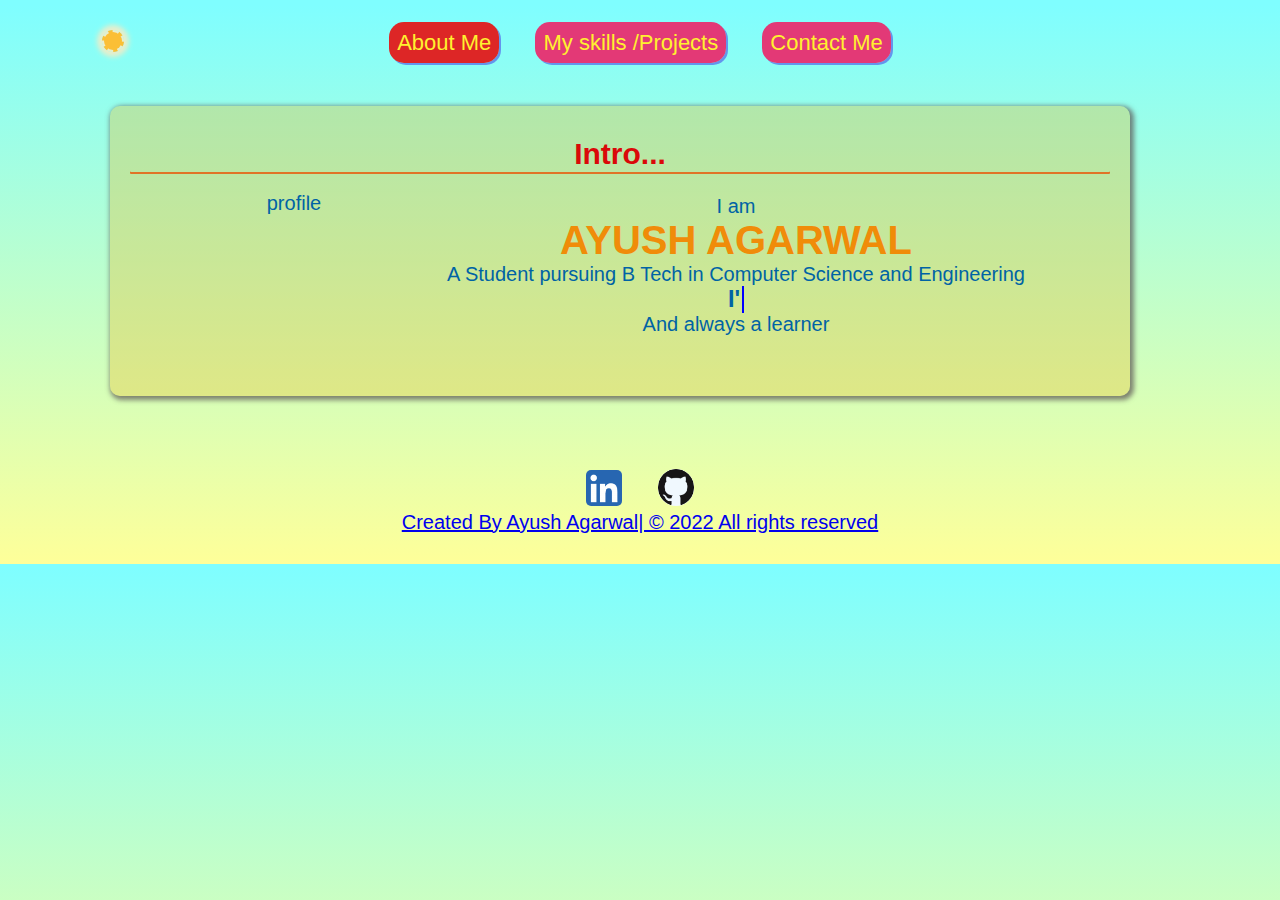
==== commit e096645d: "Backend" ====
--- a/index.html
+++ b/index.html
@@ -35,7 +35,7 @@
     </main>
        <footer>
         <a href="https://www.linkedin.com/in/ayush-agarwal52" target="_blank"><img src="img/linkedinIcon.png" alt="linkedin" style="border-radius: 5px;" class="icon"></a>
-         <a href="https://github.com/agarwalayush9" target="_blank"><img src="img/GitHub-Mark-64px.png" alt="Github" class="icon" style="margin-left: 30px;"></a><br>
+         <a href="https://github.com/agarwalayush9" target="_blank"><img src="img/GitHub-Mark-64px.png" id="git" alt="Github" class="icon" style="margin-left: 30px;"></a><br>
         <a class="a" href="#">Created By Ayush Agarwal| &copy; 2022 All rights reserved </a>
     </footer>
     <script src="portfolio.js"></script>
--- a/portfolio.css
+++ b/portfolio.css
@@ -7,10 +7,10 @@
 #Lightmode,#Darkmode{
     position: fixed;
     left: 8%;
-    width: 18px;
+    width: 22px;
     border-radius: 50%;
     background-color: inherit;
-    height: 18px;
+    height: 22px;
     cursor: pointer;
     z-index: 25;
 }
@@ -42,7 +42,7 @@
     height: 16px;
     width: 16px;
     animation: modeD 1s ease-in 0s;
-    box-shadow: 4px 4px 0 0 grey;
+    box-shadow: 4px 4px 0 0 rgb(165, 165, 165);
 }
 @keyframes modeD {
     0%{
@@ -50,8 +50,8 @@
     }
 }
 .bl{
-    background: rgb(222,224,86);
-background: linear-gradient(0deg, rgba(222,224,86,1) 0%, rgba(127,254,255,1) 98%);
+    background: rgb(254,255,153);
+    background: linear-gradient(0deg, rgba(254,255,153,1) 0%, rgba(127,254,255,1) 99%);
     /* overflow: hidden; */
     /* background-repeat: repeat; */
     /* background-repeat: no-repeat; */
@@ -63,7 +63,8 @@
     font-family: 'Gill Sans', 'Gill Sans MT', Calibri, 'Trebuchet MS', sans-serif;
 }
 .bd{
-    background: black;
+    background: rgb(0,0,0);
+    background: linear-gradient(0deg, rgba(0,0,0,1) 0%, rgba(19,72,101,1) 57%, rgba(76,110,136,1) 100%);
     /* overflow: hidden; */
     /* background-repeat: repeat; */
     /* background-repeat: no-repeat; */
@@ -141,6 +142,7 @@
 }
 b{
     color: rgb(209, 27, 27);
+    text-shadow: 1px 1px whitesmoke;
 }
 .left{
     display: flex;
@@ -236,6 +238,7 @@
 
 #contact{
     background-color: rgba(233, 150, 122, 0.459);
+    box-shadow: rgba(91, 83, 83, 0.727) 2px 2px 5px 2px;
     padding: 30px;
     height: 300px;
     /* height: fit-content; */
@@ -265,6 +268,10 @@
 .icon{
     width: 3%;
 }
+#git{
+    background-color: rgba(240, 248, 255, 0.988);
+    border-radius: 50%;
+}
 label>span{
     color: rgb(35, 11, 110);
     text-decoration-line: underline;
@@ -279,6 +286,7 @@
     background-color: inherit;
     border-bottom: 2px blue solid;
     padding: 2px;
+    background-color: aliceblue;
 }
 input{
     font-size: 17px;
@@ -289,7 +297,8 @@
     /* padding-bottom: 10px; */
     padding: 2px;
     border-radius: 5px;
-    box-shadow: 2px 2px 3px 3px aqua;
+    background-color: rgb(254, 245, 234);
+    box-shadow: 1px 1px 3px 3px aqua;
     margin-left: -15px;
     margin-top: -15px;
     /* margin-bottom: 20px;  */
@@ -308,7 +317,7 @@
 #quote1{
     padding: 35px;
     border-radius: 10px;
-    background-color: rgba(255, 255, 0, 0.342);
+    background-color: rgba(0, 213, 255, 0.342);
 }
 #open{
     margin-top: 15px;
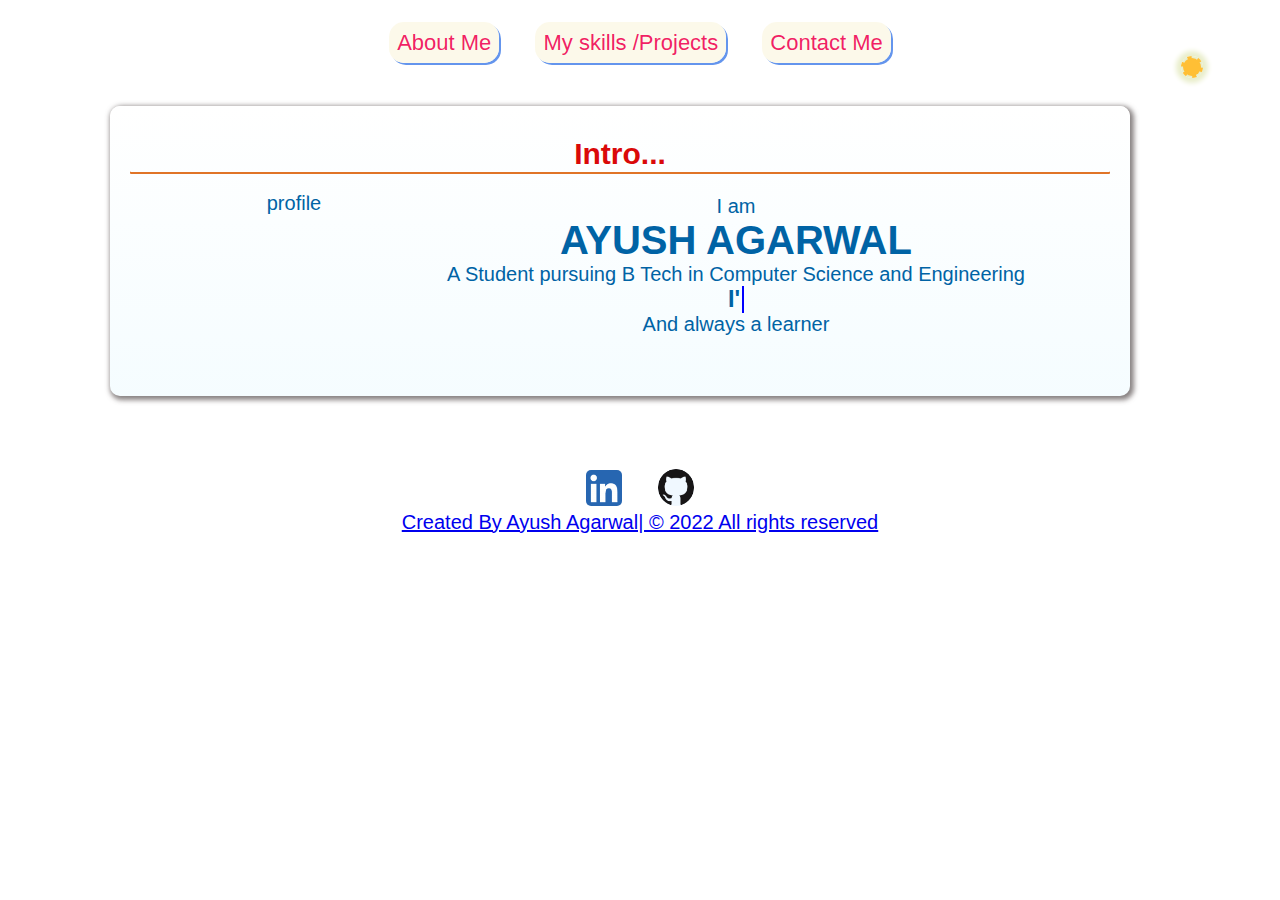
==== commit 08abf018: "Css and alginment update" ====
--- a/index.html
+++ b/index.html
@@ -12,10 +12,8 @@
 </head>
 
 <body id="b">
-    <button id="Lightmode"></button>
     <i id="writeL"></i>
     <i id="writeD"></i>
-    <button id="Darkmode"></button>
     <button id="close">❌</button>
     <button id="show">≡</button>
     <div id="navHid">
@@ -23,9 +21,12 @@
             <a class="nav nav1" href="index.html">About Me</a>
             <a class="nav" href="skills.html">My skills /Projects</a>
             <a class="nav" href="contact.html">Contact Me</a>
+            <button id="Lightmode"></button>
+            <button id="Darkmode"></button>
         </nav>
     </div>
     <main id="blur">
+        <h1 id="port">Portfolio</h1>
         <section id="About_Me">
             <header>Intro...</header>
             <img src="img/profile.jpg" id="profile" alt="profile"><br>I am <h1>AYUSH AGARWAL</h1>
--- a/portfolio.css
+++ b/portfolio.css
@@ -1,12 +1,15 @@
-*{
+* {
     margin: 0;
 }
-html{
+
+html {
     font-size: 100%;
 }
-#Lightmode,#Darkmode{
+
+#Lightmode,
+#Darkmode {
     position: fixed;
-    left: 8%;
+    right: 6%;
     width: 22px;
     border-radius: 50%;
     background-color: inherit;
@@ -14,7 +17,9 @@
     cursor: pointer;
     z-index: 25;
 }
-#writeL,#writeD{
+
+#writeL,
+#writeD {
     position: fixed;
     left: 13%;
     border-radius: 5px;
@@ -22,21 +27,25 @@
     font-size: 15px;
     z-index: 25;
 }
-#Lightmode{
+
+#Lightmode {
     background-color: rgba(255, 189, 46, 0.965);
     animation: mode 1s ease-in 0s;
-    border: 2px  dashed rgb(233, 238, 203);
+    border: 2px dashed rgb(233, 238, 203);
     box-shadow: 0px 0px 5px 5px rgb(233, 238, 203);
 }
+
 @keyframes mode {
-    0%{ 
+    0% {
         box-shadow: 0 0 0 0 orange;
     }
-    100%{
+
+    100% {
         box-shadow: 0px 0px 5px 5px rgb(233, 238, 203);
     }
 }
-#Darkmode{
+
+#Darkmode {
     border: none;
     /* visibility: hidden; */
     height: 16px;
@@ -44,14 +53,16 @@
     animation: modeD 1s ease-in 0s;
     box-shadow: 4px 4px 0 0 rgb(165, 165, 165);
 }
+
 @keyframes modeD {
-    0%{
+    0% {
         box-shadow: 0 0 0 0 black;
     }
 }
-.bl{
-    background: rgb(254,255,153);
-    background: linear-gradient(0deg, rgba(254,255,153,1) 0%, rgba(127,254,255,1) 99%);
+
+.bl {
+    /* background-color: #f4fbfd; */
+    /* background: linear-gradient(0deg, rgba(255, 237, 197, 1) 0%, rgba(151, 254, 255, 1) 50%, rgba(255, 234, 187, 1) 100%); */
     /* overflow: hidden; */
     /* background-repeat: repeat; */
     /* background-repeat: no-repeat; */
@@ -62,9 +73,10 @@
     padding: 30px;
     font-family: 'Gill Sans', 'Gill Sans MT', Calibri, 'Trebuchet MS', sans-serif;
 }
-.bd{
-    background: rgb(0,0,0);
-    background: linear-gradient(0deg, rgba(0,0,0,1) 0%, rgba(19,72,101,1) 57%, rgba(76,110,136,1) 100%);
+
+.bd {
+    background: #121212;
+    /* background: linear-gradient(0deg, rgba(0, 0, 0, 1) 0%, rgba(19, 72, 101, 1) 57%, rgba(76, 110, 136, 1) 100%); */
     /* overflow: hidden; */
     /* background-repeat: repeat; */
     /* background-repeat: no-repeat; */
@@ -75,8 +87,10 @@
     padding: 30px;
     font-family: 'Gill Sans', 'Gill Sans MT', Calibri, 'Trebuchet MS', sans-serif;
 }
-#About_Me{
-    background-color: rgba(238, 181, 25, 0.308);
+
+#About_Me {
+    background: rgb(178,235,255);
+background: linear-gradient(0deg, rgba(178,235,255,0.13) 0%, rgba(255,255,255,1) 100%);
     box-shadow: rgba(91, 83, 83, 0.727) 2px 2px 5px 2px;
     padding: 20px;
     padding-top: 30px;
@@ -84,11 +98,14 @@
     margin-left: 0px;
     text-align: center;
     color: rgb(0, 99, 165);
+    /* color: whitesmoke; */
+    /* text-shadow: 1px 1px whitesmoke; */
     border-radius: 10px;
     /* display: flex;
     flex-wrap: wrap; */
 }
-#dev{
+
+#dev {
     overflow: hidden;
     /* color: crimson; */
     border-right: 2px blue solid;
@@ -97,18 +114,28 @@
     width: fit-content;
     white-space: nowrap;
     animation:
-     blink .5s step-end infinite ;
-}
-#contact1>a{
+        blink .5s step-end infinite;
+}
+
+#contact1>a {
     text-decoration-line: none;
     color: rgb(12, 211, 211);
     text-shadow: 1px 1px blue;
 }
+
 @keyframes blink {
-   from ,to{border-color: transparent;}
-   50%{border-color: rgb(70, 91, 214);}
-}
-#skills{
+
+    from,
+    to {
+        border-color: transparent;
+    }
+
+    50% {
+        border-color: rgb(70, 91, 214);
+    }
+}
+
+#skills {
     background-color: rgba(24, 159, 212, 0.356);
     padding: 20px;
     padding-top: 35px;
@@ -117,22 +144,28 @@
     /* width: 700px; */
     /* margin-left: 100px; */
 }
-#language{
+
+#language {
     /* display: flex; */
-     flex-wrap: wrap;
-}
-.border:hover{
-background-color: rgba(184, 152, 11, 0.568);
-/* font-size: 22px; */
-}
-#java:hover{
+    flex-wrap: wrap;
+}
+
+.border:hover {
+    background-color: rgba(184, 152, 11, 0.568);
+    /* font-size: 22px; */
+}
+
+#java:hover {
     background-color: rgba(245, 243, 132, 0.651);
     /* font-size: 22px; */
 }
-#node:hover ,#c:hover{
+
+#node:hover,
+#c:hover {
     background-color: rgba(149, 226, 250, 0.651);
 }
-.border{
+
+.border {
     margin: 20px;
     border-radius: 10px;
     box-shadow: 1px 1px 2px 2px rgba(214, 194, 107, 0.904);
@@ -140,38 +173,45 @@
     padding: 10px;
     width: fit-content;
 }
-b{
+
+b {
     color: rgb(209, 27, 27);
     text-shadow: 1px 1px whitesmoke;
 }
-.left{
+
+.left {
     display: flex;
 }
-h1{
-   font-family: 'Segoe UI', Tahoma, Geneva, Verdana, sans-serif;
-   color: rgb(240, 140, 9);
-}
-header{
+
+h1 {
+    font-family: 'Segoe UI', Tahoma, Geneva, Verdana, sans-serif;
+    color: rgb(0, 99, 165);
+}
+
+header {
     color: rgb(218, 9, 9);
     font-size: 30px;
     font-weight: 600;
     /* width: fit-content; */
     border-radius: 1px;
     padding: 1px;
-    box-shadow: 0px 2px 0px 0px rgb(224, 116, 39);    
+    box-shadow: 0px 2px 0px 0px rgb(224, 116, 39);
     /* margin-bottom: 5px; */
-    
-}
-#profile{
+
+}
+
+#profile {
     height: 150px;
     width: 140px;
     border-radius: 50%;
     float: left;
-    margin-top:20px;
+    margin-top: 20px;
     margin-left: 80px;
     clear: right;
 }
-#open, .op{
+
+#open,
+.op {
     border-radius: 20px;
     padding: 12px;
     background-color: rgba(134, 215, 247, 0.486);
@@ -182,51 +222,63 @@
     top: 40%;
     font-size: 20px;
     margin: auto;
-    font-family:monospace;
-}
-#K{
-    animation: appear 4s ease-in 0s ;
+    font-family: monospace;
+}
+
+#K {
+    animation: appear 4s ease-in 0s;
     color: rgb(0, 119, 255);
 }
-#quote{
+
+#quote {
     animation: dis 1s ease-in 0s;
 }
-#contact1{
-    float:left;
+
+#contact1 {
+    float: left;
     height: 190px;
 }
+
 @keyframes dis {
-    0%{
+    0% {
         opacity: 0%;
     }
-    50%{
+
+    50% {
         letter-spacing: 1px;
         opacity: 30%;
     }
-    100%{
+
+    100% {
         opacity: 100%;
         /* animation-fill-mode: backwards; */
     }
 }
+
 @keyframes appear {
-    0%{
+    0% {
         opacity: 0%;
     }
-    50%{
+
+    50% {
         opacity: 80%;
     }
-    100%{
+
+    100% {
         opacity: 100%;
     }
 }
-.nav:hover{
+
+.nav:hover {
     color: rgb(240, 73, 23);
-    background-color: rgba(255, 252, 102, 0.637);
-}
-.nav{
+    background-color: rgba(226, 226, 216, 0.637);
+}
+
+.nav {
+    
     text-decoration-line: none;
-    color: rgb(255, 241, 47);
-    background-color: rgba(241, 25, 97, 0.863);
+    color: rgba(241, 25, 97, 0.991);
+    background-color: rgba(252, 248, 231, 0.863);
     font-family: 'Gill Sans', 'Gill Sans MT', Calibri, 'Trebuchet MS', sans-serif;
     padding: 8px;
     margin: 15px;
@@ -236,8 +288,9 @@
     /* margin-bottom: ; */
 }
 
-#contact{
-    background-color: rgba(233, 150, 122, 0.459);
+#contact {
+    background: rgb(132,223,240);
+    background: linear-gradient(0deg, rgba(132,223,240,0.13) 0%, rgba(255,255,255,1) 100%);
     box-shadow: rgba(91, 83, 83, 0.727) 2px 2px 5px 2px;
     padding: 30px;
     height: 300px;
@@ -247,9 +300,9 @@
     border-radius: 20px;
 }
 
-#contactForm{
+#contactForm {
     margin-left: 20px;
-    border-left: gold 2px solid;
+    /* border: gold 2px solid; */
     padding: 5px;
     /* position: absolute; */
     padding-left: 40px;
@@ -257,27 +310,33 @@
     height: fit-content; */
     float: left;
 }
-section{
+
+section {
     margin: 50px;
 }
-#navHid{
+
+#navHid {
     z-index: 20;
-    top: 0px;
+    /* top: 0px; */
     position: sticky;
 }
-.icon{
+
+.icon {
     width: 3%;
 }
-#git{
+
+#git {
     background-color: rgba(240, 248, 255, 0.988);
     border-radius: 50%;
 }
-label>span{
+
+label>span {
     color: rgb(35, 11, 110);
     text-decoration-line: underline;
     text-decoration-style: dotted;
 }
-label>input{
+
+label>input {
     outline: none;
     border: none;
     border-radius: 5px;
@@ -288,109 +347,167 @@
     padding: 2px;
     background-color: aliceblue;
 }
-input{
+
+input {
     font-size: 17px;
 }
-#msg{
-    color: rgb(0, 60, 255);
+input#number{
+    width: 150px;
+}
+
+input#number::-webkit-outer-spin-button,
+input#number::-webkit-inner-spin-button {
+    -webkit-appearance: none;
+    margin: 0;
+}
+input[type=number]{
+    -moz-appearance: textfield;
+}
+
+#msg {
+    color: rgba(241, 25, 97, 0.991);
     position: absolute;
     /* padding-bottom: 10px; */
     padding: 2px;
     border-radius: 5px;
-    background-color: rgb(254, 245, 234);
-    box-shadow: 1px 1px 3px 3px aqua;
+    /* background-color: rgb(254, 245, 234); */
+    box-shadow: 0px 0px 0px 0px rgb(255, 47, 0);
     margin-left: -15px;
     margin-top: -15px;
     /* margin-bottom: 20px;  */
 }
-#submit:hover{
-    background-color: khaki;
-}
-#submit{
+
+#submit:hover {
+   color: crimson;
+    background-color: rgb(255, 230, 140);
+}
+
+#submit {
     border: none;
     padding: 5px;
     border-radius: 10px;
-    box-shadow: 1px 1px 2px 2px rgb(255, 217, 0);
+    box-shadow: 1px 1px 2px 2px rgb(0, 191, 255);
     color: rgb(235, 21, 5);
-    background-color: rgba(255, 255, 0, 0.479);
-}
-#quote1{
+    font-family: cursive;
+    background-color: rgba(255, 255, 255, 0.479);
+}
+
+#quote1 {
     padding: 35px;
     border-radius: 10px;
     background-color: rgba(0, 213, 255, 0.342);
 }
-#open{
+
+#open {
     margin-top: 15px;
     width: fit-content;
 }
-#click{
+#port{
+    visibility: hidden;
+    position: absolute;
+    margin-top: -80px;
+    /* top: 4px; */
+    /* left: 16px; */
+    color: rgb(255, 2, 90);
+    font-size: 25px;
+    margin-left: -6px;
+}
+#click {
     margin-top: 20px;
 }
+
 @media screen and (min-width:1120px) {
-body{
-    font-size:26px;
-}
-
-#profile{
-    height: 8em;
-    width: 7.6em;
-    margin-left: 80px;
-}
-#About_Me{
-    margin-left: 80px;
-    margin-right: 120px;
-}
-#skills{
-    margin-right: 10%;
-    margin-left: 10%;
-    font-size: 1.1em;
-    /* padding-right: 5em; */
-}
-}
-@media screen and (min-width:1250px){
-    #contactForm{
+    body {
+        font-size: 26px;
+    }
+
+    #contact1{
+        padding-left: 130px;
+    }
+    #profile {
+        height: 8em;
+        width: 7.6em;
+        margin-left: 80px;
+    }
+
+    #About_Me {
+        margin-left: 80px;
+        margin-right: 120px;
+    }
+
+    #skills {
+        margin-right: 10%;
+        margin-left: 10%;
+        font-size: 1.1em;
+        /* padding-right: 5em; */
+    }
+}
+
+@media screen and (min-width:1255px) {
+    #contactForm {
         margin-left: 100px;
-      }
-      input{
-          font-size: 20px;
-      }
-}
-@media screen and (max-width:975px){
-    #contact{
-       height: 450px;
-       /* width: 600px; */
-       /* margin-left: 60px; */
-    }
+    }
+    #contact1{
+        padding-left: 180px;
+    }
+    input {
+        font-size: 20px;
+    }
+}
+
+@media screen and (max-width:975px) {
+    #contact {
+        height: 450px;
+        /* width: 600px; */
+        /* margin-left: 60px; */
+    }
+}
+@media screen and (max-width:500px) {
+    #port{
+        /* top:4px; */
+        visibility: visible;
+    }
+    #Lightmode,
+#Darkmode{
+    top: 150px;
+    right: 35px;
+}
+    
 }
 @media screen and (max-width:680px) {
-    body{
+    body {
         font-size: 18px;
     }
-    .icon{
+
+    .icon {
         width: 8%;
     }
-    #skills> header{
+
+    #skills>header {
         font-size: 30px;
         text-shadow: rgb(9, 3, 98) 2px 2px;
     }
-    #skills{
+
+    #skills {
         margin-left: -23px;
         /* background-image: url("img/skills.jpg"); */
         /* width: 390%; */
         padding: 0px;
         padding-top: 20px;
         padding-bottom: 20px;
-        background-blend-mode:soft-light;
-        background-size: contain; 
-        width: 110%;  
-    }
-    .border>b{
+        background-blend-mode: soft-light;
+        background-size: contain;
+        width: 110%;
+    }
+
+    .border>b {
         font-size: 23px;
         font-weight: bold;
         text-shadow: 1px 1px rgb(241, 238, 53);
         /* color: turquoise; */
     }
-    .border{
+
+    .border {
         font-size: 20px;
         /* text-shadow: 1px 1px yellow;   */
         width: fit-content;
@@ -399,54 +516,69 @@
         /* padding: 0; */
         /* display: flex; */
     }
-    #About_Me{
+
+    #About_Me {
         margin-left: 0;
         margin-right: 0;
     }
-    #profile{
+
+    #profile {
         /* margin-right: 0; */
-       margin-bottom: 8px;
+        margin-bottom: 8px;
         margin-left: 0;
         float: none;
     }
-    .nav{
+
+    .nav {
         margin-top: 1px;
         margin-bottom: 15px;
     }
-    nav{
-        /* position: fixed; */
+
+    nav {
+        position: fixed;
         display: flex;
+        
         z-index: 12;
         padding-bottom: 1px;
-        margin-bottom: -40px;
+        /* margin-bottom: -40px; */
         flex-wrap: wrap;
     }
-   
-  #contact{
-      width: 95%;
-      margin: auto;
-      margin-left: -12px;
-      height: 520px;
-      padding: auto;
-      background-image: url("img/contact.jpg");
-      background-size: contain;
-  }
-#msg{
-    margin:auto;
-    margin-left: -50px;
-    margin-top: -15px;
-}
-#quote1>header{
-    font-size: 20px;
-    
-}
-#quote1{
-    width: 90%;
-    /* margin: auto; */
-    margin-left: -18px;
-}
-}
-#show{
+
+    #contactForm{
+        padding-top: 50px;
+        padding-left:0px;
+        margin-left: 0px;
+    }
+
+    #contact {
+        width: 95%;
+        margin: auto;
+        margin-left: -12px;
+        height: 520px;
+        padding: auto;
+        /* background-image: url("img/contact.jpg"); */
+        background-size: contain;
+    }
+
+    #msg {
+        margin: auto;
+        margin-left: -50px;
+        margin-top: -15px;
+    }
+
+    #quote1>header {
+        font-size: 20px;
+
+    }
+
+    #quote1 {
+        width: 90%;
+        /* margin: auto; */
+        margin-left: -18px;
+    }
+}
+
+#show {
     /* width: 200em; */
     font-size: 50px;
     position: fixed;
@@ -458,7 +590,8 @@
     color: rgb(87, 87, 221);
     z-index: 15;
 }
-#close{
+
+#close {
     position: fixed;
     top: 0;
     background-color: inherit;
@@ -467,31 +600,42 @@
     margin-top: 90px;
     z-index: 21;
     font-size: 30px;
-   border: none;
-}
-#show:hover{
+    border: none;
+}
+
+#show:hover {
     background-color: rgba(134, 134, 139, 0.219);
     margin: 2px;
     /* padding: 10px; */
-   padding: 5px;
-   border-radius: 30px;
-}
-#close:hover{
+    padding: 5px;
+    border-radius: 30px;
+}
+
+#close:hover {
     border-radius: 20px;
     padding: 5px;
     background-color: rgba(255, 0, 0, 0.267);
 }
-nav{
+
+nav {
     font-size: 22px;
 }
-.nav1{
+
+/* .nav1 {
     background-color: rgb(221, 38, 38);
-}
-footer{
+} */
+
+footer {
     margin-top: 6%;
     padding: 0px;
 }
-#html,#CSS,#javaScript,#j,#nodeJs,#cprogramming{
+
+#html,
+#CSS,
+#javaScript,
+#j,
+#nodeJs,
+#cprogramming {
     /* background: url('img/html5.png') ; */
     /* background-repeat: no-repeat;
     background-size: cover;
@@ -505,25 +649,30 @@
     z-index: -1;
     opacity: 0.5;
     border-radius: 10%;
-    height:18% 
-    /* background-repeat: no-repeat; */
-}
-.icon:hover{
+    height: 18%
+        /* background-repeat: no-repeat; */
+}
+
+.icon:hover {
     padding: 3px;
     border-radius: 25%;
     opacity: 0.5;
     background-color: rgb(217, 243, 243);
 }
-#j{
+
+#j {
     height: 27%;
 }
-#nodeJs{
+
+#nodeJs {
     height: 14%;
 }
-#CSS{
+
+#CSS {
     opacity: 0.3;
 }
-#trans{
+
+#trans {
     /* background-color: rgba(122, 226, 226, 0.568); */
     /* z-index: 10; */
     text-shadow: wheat 0.5px 0.5px;
@@ -670,17 +819,19 @@
     background-color: rgb(248, 252, 201);
     animation: comein 1s ease 0s;
 }
+
 .message h2 {
     text-align: center;
     font-size: xx-large;
     font-weight: bold;
     color: rgb(241, 109, 21);
     font-family: "Gill Sans", "Gill Sans MT", Calibri, "Trebuchet MS",
-    sans-serif;
+        sans-serif;
     text-decoration-line: underline;
 }
 
-.message p ,.message2 p {
+.message p,
+.message2 p {
     font-size: larger;
     font-family: cursive;
     color: indianred;
@@ -695,7 +846,7 @@
     font-weight: bold;
     color: darkblue;
     font-family: "Gill Sans", "Gill Sans MT", Calibri, "Trebuchet MS",
-    sans-serif;
+        sans-serif;
     border-radius: 15%;
     padding: 5px;
 }
@@ -715,7 +866,8 @@
 .done {
     background-color: greenyellow;
 }
-.message1{
+
+.message1 {
     display: block;
     top: 30%;
     left: 50%;
@@ -730,7 +882,7 @@
     visibility: hidden;
 }
 
-.message2{
+.message2 {
     display: block;
     top: 30%;
     left: 50%;
@@ -742,7 +894,8 @@
     box-shadow: 8px 8px 5px 6px rgb(255, 47, 47);
     background-color: rgb(252, 201, 201);
 }
-.message3{
+
+.message3 {
     display: block;
     top: 30%;
     left: 50%;
@@ -772,13 +925,15 @@
         opacity: 100%;
     }
 }
+
 @keyframes leave {
-    0%{
+    0% {
         top: 30%;
         opacity: 50%;
         visibility: visible;
     }
-    100%{
+
+    100% {
         top: 80%;
         opacity: 0%;
         visibility: visible;
@@ -786,24 +941,30 @@
 }
 
 @media screen and (max-width: 650px) {
-    .message ,.message1{
+
+    .message,
+    .message1 {
         margin-left: none;
         left: 70%;
         height: 25%;
         width: 270px;
     }
-    .message2, .message3{
+
+    .message2,
+    .message3 {
         left: 300px;
     }
 
-    .message h2  {
+    .message h2 {
         font-size: 25px;
     }
 
-    .message p , .message2 p{
+    .message p,
+    .message2 p {
         font-size: 20px;
     }
-    .ch1 .submit{
+
+    .ch1 .submit {
         margin-left: 150px;
         width: fit-content;
     }
@@ -814,7 +975,8 @@
         margin-left: 15px;
     }
 }
-.view{
+
+.view {
     background-color: rgba(255, 197, 88, 0.897);
     color: rgb(34, 108, 226);
     border-radius: 10px;
@@ -827,14 +989,17 @@
     /* margin-top: 20px; */
     /* margin-right: 16px; */
 }
-.formImg, .notesImg{
+
+.formImg,
+.notesImg {
     float: right;
     width: 15%;
     border-radius: 40%;
     margin-top: -12px;
     height: 100px;
 }
-.notesImg{
+
+.notesImg {
     float: left;
     border-radius: 20%;
     margin-top: -2px;
